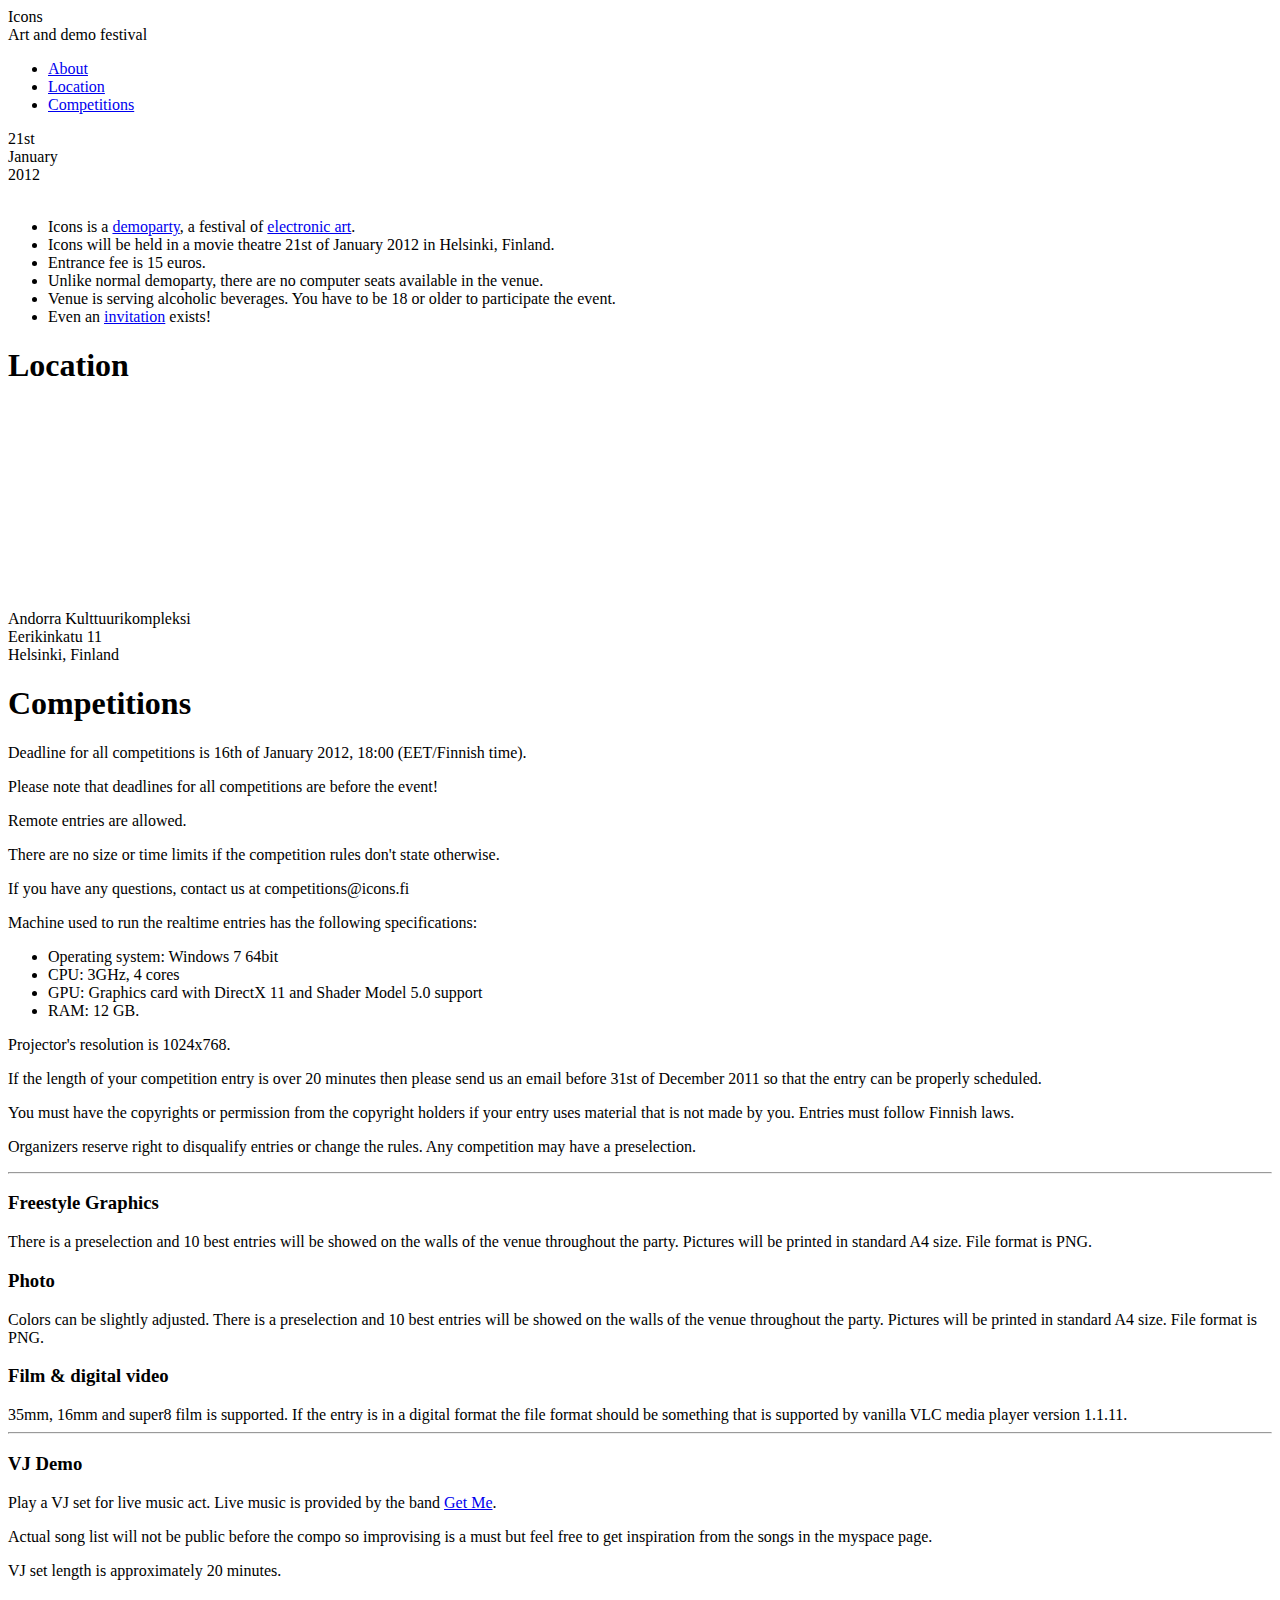
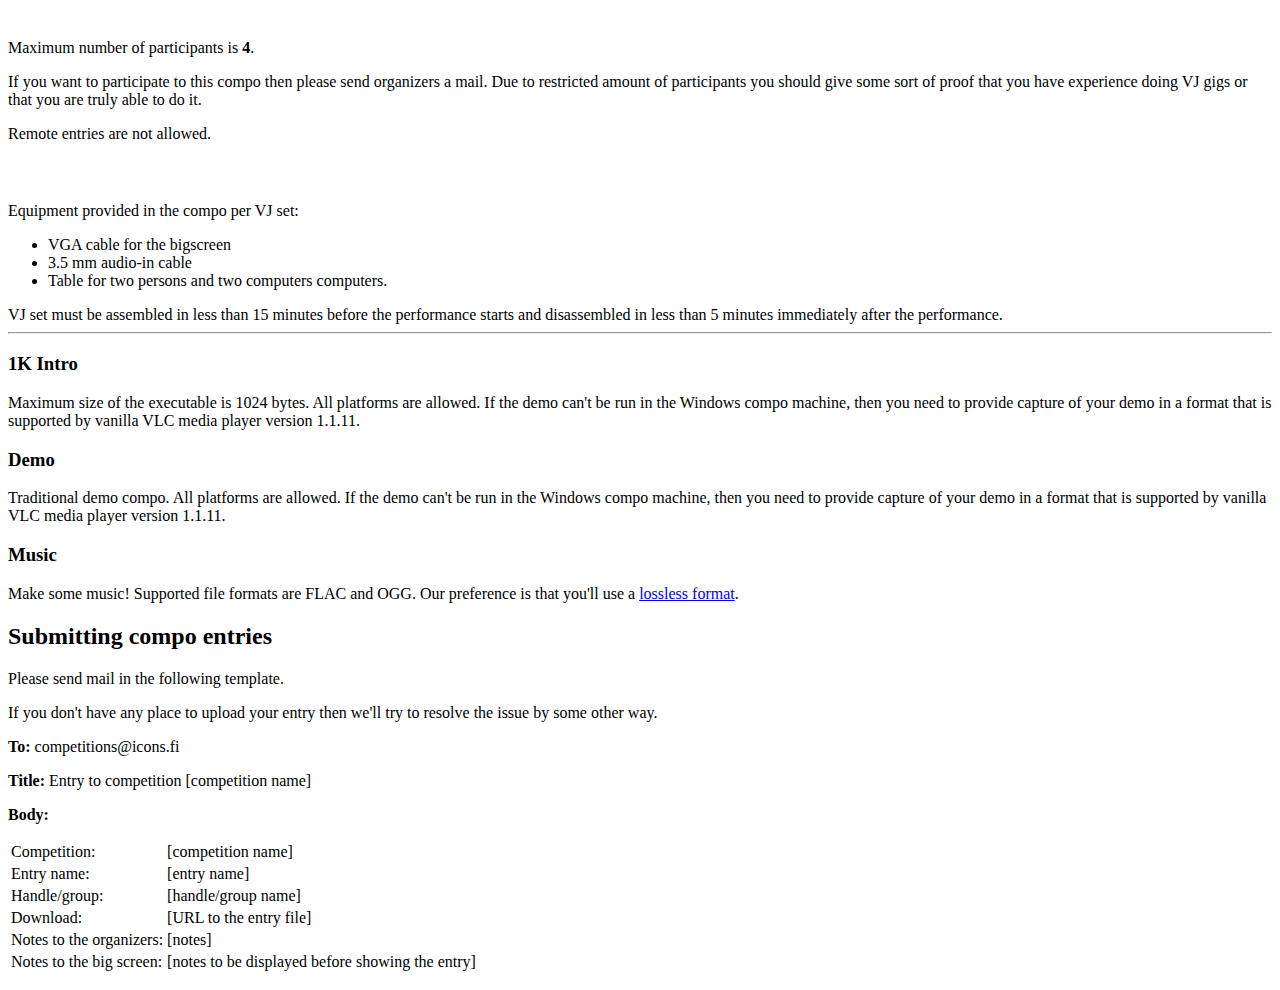
==== static/index.html @ acc96989 "Added icons 2012 invitation" ====
<!DOCTYPE html>
<html>
    <head>
        <meta http-equiv="Content-Type" content="text/html; charset=utf-8" />
        <link rel="stylesheet/less" href="bundles/icons/css/global.less" type="text/css" media="all" />
        <link href="http://fonts.googleapis.com/css?family=Josefin+Sans:300,700" rel="stylesheet" type="text/css" media="all">
        <title>Icons - Art and demo festival - Helsinki 21.1.2012</title>
        <link rel="shortcut icon" href="/favicon.ico" />
        <script src="bundles/icons/js/less-1.1.3.min.js" type="text/javascript"></script>
        <!--[if lt IE 9]>
            <script src="bundles/icons/js/html5.js" type="text/javascript"></script>
        <![endif]-->
    </head>
    <body>
        <section id="wrapper">
            <header id="logo">
                Icons<br/>
                <span class="sub">Art and demo festival</span>
            </header>

                            <nav id="main">
                                            <ul>
                            <li><a href="#about">About</a></li>
                            <li><a href="#location">Location</a></li>
							<!--li><a href="#location">Schedule</a></li-->
                            <li><a href="#competitions">Competitions</a></li>
                        </ul>
                                    </nav>
            
            <aside id="promo">
                <article id="circle">
                    <time>
                        <span class="day">21st</span><br/>
                        <span class="month">January</span><br/>
                        <span class="year">2012</span>
                    </time>
                </article>
            </aside>

            <section id="content">
                    <article>
        <a name="about"><br/></a>

        <article class="triple">
			<ul>
				<li>Icons is a <a href="http://en.wikipedia.org/wiki/Demoparty">demoparty</a>, a festival of <a href="http://en.wikipedia.org/wiki/Electronic_art">electronic art</a>.</li>
				<li>Icons will be held in a movie theatre 21st of January 2012 in Helsinki, Finland.</li>
				<li>Entrance fee is 15 euros.</li>
				<li>Unlike normal demoparty, there are no computer seats available in the venue.</li>
				<li>Venue is serving alcoholic beverages. You have to be 18 or older to participate the event.</li>
				<li>Even an <a href="bundles/productions/35mm-yup/index.html">invitation</a> exists!</li>
			</ul>			
        </article>
    </article>

    <article>
        <h1><a name="location">Location</a></h1>

        <article class="double">
            <iframe width="99%" height="200" frameborder="0" scrolling="no" marginheight="0" marginwidth="0" src="http://maps.google.com/maps?f=q&amp;source=s_q&amp;hl=en&amp;geocode=&amp;q=Eerikinkatu+11,+Helsinki,+Suomi&amp;aq=0&amp;sll=37.0625,-95.677068&amp;sspn=58.816238,135.263672&amp;vpsrc=0&amp;ie=UTF8&amp;hq=&amp;hnear=Eerikinkatu+11,+00100+Helsinki,+Finland&amp;z=14&amp;ll=60.167011,24.934566&amp;output=embed" class="google map"></iframe>
        </article>

        <article>
            Andorra Kulttuurikompleksi<br/>
            Eerikinkatu 11<br/>
			Helsinki, Finland
        </article>
    </article>

    <!--article>
        <h1><a name="schedule">Schedule</a></h1>

        <article class="full">
            To be announced.
        </article>
    </article-->

    <article>
        <h1><a name="competitions">Competitions</a></h1>

        <article>
            <p>
                Deadline for all competitions is
                16th of January 2012, 18:00 (EET/Finnish time).
            </p>
            
            <p>
                <span class="highlight">Please note that deadlines for all competitions are before the event!</span>            
            </p>            
             
            <p>
                <span class="highlight">
                    Remote entries are allowed.
                </span>
            </p>
            
            <p>
                <span class="highlight">
                    There are no size or time limits if the competition rules don't state otherwise.
                </span>
            </p>
            
            <p>
                If you have any questions, contact us at
                &#099;&#111;&#109;&#112;&#101;&#116;&#105;&#116;&#105;&#111;&#110;&#115;<span>&#x40;</span>&#x69;&#x63;&#111;&#x6e;&#115;&#x2e;&#102;&#105;
            </p>
        </article>
        
        <article>            
            Machine used to run the realtime entries has the following specifications:
            <br/>
            <ul>
                <li>Operating system: Windows 7 64bit</li>
                <li>CPU: 3GHz, 4 cores</li>
                <li>GPU: Graphics card with DirectX 11 and Shader Model 5.0 support</li>
                <li>RAM: 12 GB.</li>
            </ul>
            
            Projector's resolution is 1024x768.
        </article>
        
        <article>
            <p>
                If the length of your competition entry is over 20 minutes then please send us an email before 31st of December 2011 so that the entry can be properly scheduled.
            </p>
            <p>
                You must have the copyrights or permission from the copyright holders if your entry uses material that is not made by you.            
                Entries must follow Finnish laws.
            </p>
            <p>
                Organizers reserve right to disqualify entries or change the rules.
                Any competition may have a preselection.
            </p>
        </article>
                
        <hr/>    
        
        <article>
            <h3>Freestyle Graphics</h3>
            There is a preselection and 10 best entries will be showed on the walls of the venue throughout the party.
            Pictures will be printed in standard A4 size.
            File format is PNG.
        </article>
        
        <article>
            <h3>Photo</h3>
            Colors can be slightly adjusted.
            There is a preselection and 10 best entries will be showed on the walls of the venue throughout the party.
            Pictures will be printed in standard A4 size.
            File format is PNG.
        </article>
        
        <article>
            <h3>Film & digital video</h3>
            35mm, 16mm and super8 film is supported.
            If the entry is in a digital format the file format should be something that is supported by vanilla VLC media player version 1.1.11.
        </article>
        
        <hr/>
        
        <article>
            <h3>VJ Demo</h3>
            
            <p>
                Play a VJ set for live music act.
                Live music is provided by the band <a href="http://www.myspace.com/getmemusic" target="_blank">Get Me</a>.
            </p>
            
            <p>
                Actual song list will not be public before the compo so improvising is a must but feel free to get inspiration from the songs in the myspace page.
            </p>
            
            <p>
                VJ set length is approximately 20 minutes.
            </p>
        </article>
        
        <article>
            <h3>&nbsp;</h3>
            <p>
                Maximum number of participants is <b>4</b>.
            </p>
                    
            <p>
            If you want to participate to this compo then please send organizers a mail.
            Due to restricted amount of participants you should give some sort of proof that you have experience doing VJ gigs or that you are truly able to do it.
            </p>
            
            <p>
                Remote entries are not allowed.
            </p>
        </article>
            
        <article>   
            <h3>&nbsp;</h3>
            Equipment provided in the compo per VJ set:
            <ul>
                <li>VGA cable for the bigscreen</li>
                <li>3.5 mm audio-in cable</li>
                <li>Table for two persons and two computers computers.</li>
            </ul>
            
            VJ set must be assembled in less than 15 minutes before the performance starts and disassembled in less than 5 minutes immediately after the performance.
        </article>
        
        <hr/>
        
        <article>
            <h3>1K Intro</h3>
            Maximum size of the executable is 1024 bytes. All platforms are allowed.
            If the demo can't be run in the Windows compo machine, then you need to provide capture of your demo in a format that is supported by vanilla VLC media player version 1.1.11.
        </article>
                
        <article>
            <h3>Demo</h3>
            Traditional demo compo. All platforms are allowed.
            If the demo can't be run in the Windows compo machine, then you need to provide capture of your demo in a format that is supported by vanilla VLC media player version 1.1.11.
        </article>        
        
        <article>
            <h3>Music</h3>
            Make some music! Supported file formats are FLAC and OGG. Our preference is that you'll use a <a href="http://en.wikipedia.org/wiki/Audio_compression_%28data%29#Lossless_audio_compression">lossless format</a>.
        </article>
        
        <h2>Submitting compo entries</h2>
        
        <article> 
                <p>
                    Please send mail in the following template.
                </p>
                
                <p>
                    If you don't have any place to upload your entry then we'll try to resolve the issue by some other way.
                </p>
        </article>
        
        <article class="double">
            <section>
                <p>
                    <b>To:</b>
                    &#099;&#111;&#109;&#112;&#101;&#116;&#105;&#116;&#105;&#111;&#110;&#115;<span>&#x40;</span>&#x69;&#x63;&#111;&#x6e;&#115;&#x2e;&#102;&#105;
                </p>

                <p>
                    <b>Title:</b>
                    Entry to competition [competition name]
                </p>

                <p>
                    <b>Body:</b>

                    <table>
                        <tr>
                            <td>Competition:</td>
                            <td>[competition name]</td>
                        </tr>
                        <tr>
                            <td>Entry name:</td>
                            <td>[entry name]</td>
                        </tr>
                        <tr>
                            <td>Handle/group:</td>
                            <td>[handle/group name]</td>
                        </tr>
                        <tr>
                            <td>Download:</td>
                            <td>[URL to the entry file]</td>
                        </tr>
                        <tr>
                            <td>Notes to the organizers:</td>
                            <td>[notes]</td>
                        </tr>
                        <tr>
                            <td>Notes to the big screen:</td>
                            <td>[notes to be displayed before showing the entry]</td>
                        </tr>
                    </table>
                </p>
            </section>
        </article>

            </section>
<footer></footer>
			</section>

    </body>
</html>
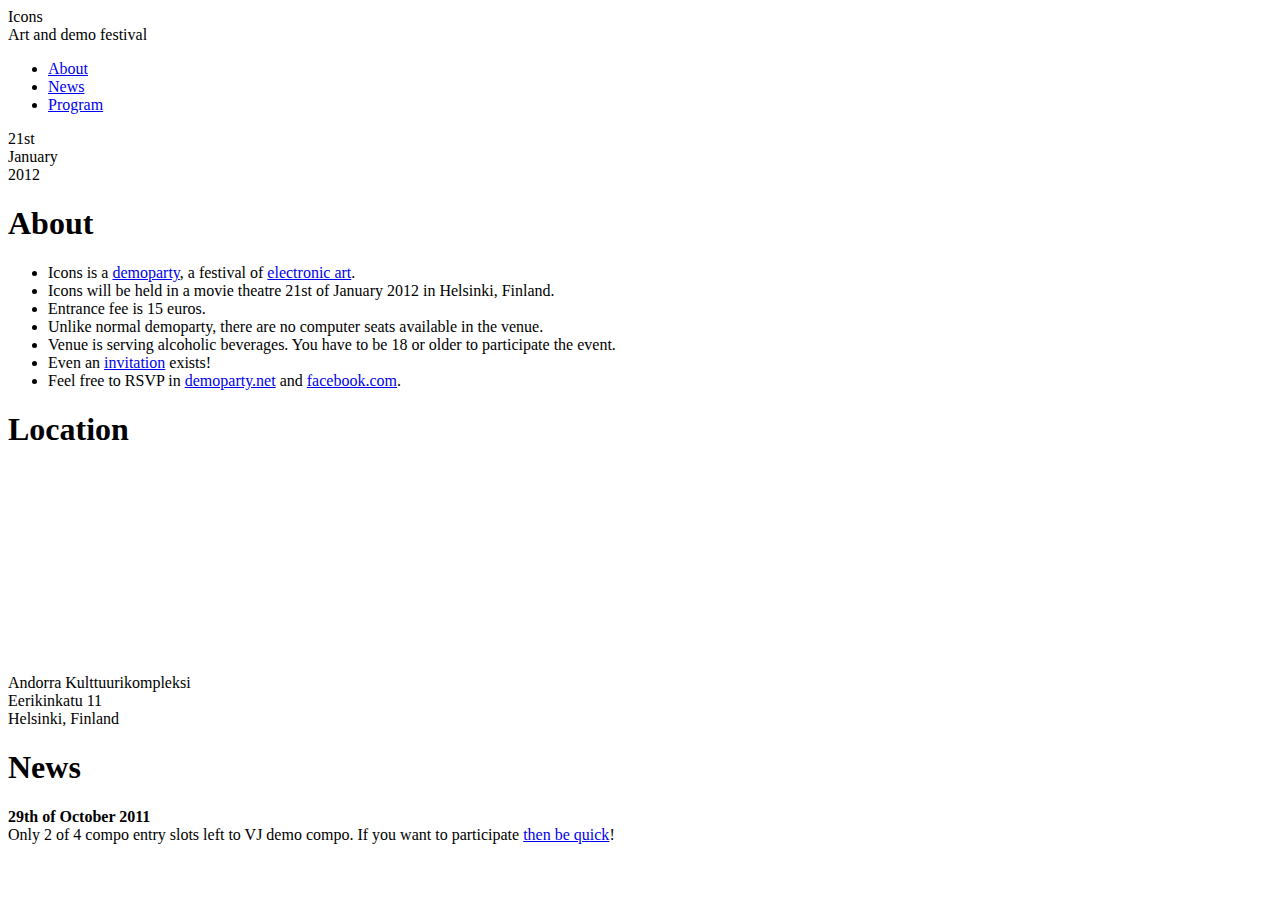
==== commit c399f5c8: "Splitted site to two pages. Added news section" ====
--- a/static/index.html
+++ b/static/index.html
@@ -20,10 +20,9 @@
 
                             <nav id="main">
                                             <ul>
-                            <li><a href="#about">About</a></li>
-                            <li><a href="#location">Location</a></li>
-							<!--li><a href="#location">Schedule</a></li-->
-                            <li><a href="#competitions">Competitions</a></li>
+                            <li><a href="index.html#about">About</a></li>
+                            <li><a href="index.html#news">News</a></li>
+                            <li><a href="program.html#competitions">Program</a></li>
                         </ul>
                                     </nav>
             
@@ -38,8 +37,8 @@
             </aside>
 
             <section id="content">
-                    <article>
-        <a name="about"><br/></a>
+    <article>
+        <h1><a name="about">About</a></h1>
 
         <article class="triple">
 			<ul>
@@ -49,6 +48,7 @@
 				<li>Unlike normal demoparty, there are no computer seats available in the venue.</li>
 				<li>Venue is serving alcoholic beverages. You have to be 18 or older to participate the event.</li>
 				<li>Even an <a href="bundles/productions/35mm-yup/index.html">invitation</a> exists!</li>
+				<li>Feel free to RSVP in <a href="http://www.demoparty.net/icons-2012/">demoparty.net</a> and <a href="https://www.facebook.com/event.php?eid=177267142356777">facebook.com</a>.
 			</ul>			
         </article>
     </article>
@@ -67,219 +67,16 @@
         </article>
     </article>
 
-    <!--article>
-        <h1><a name="schedule">Schedule</a></h1>
-
-        <article class="full">
-            To be announced.
-        </article>
-    </article-->
-
     <article>
-        <h1><a name="competitions">Competitions</a></h1>
-
-        <article>
-            <p>
-                Deadline for all competitions is
-                16th of January 2012, 18:00 (EET/Finnish time).
-            </p>
-            
-            <p>
-                <span class="highlight">Please note that deadlines for all competitions are before the event!</span>            
-            </p>            
-             
-            <p>
-                <span class="highlight">
-                    Remote entries are allowed.
-                </span>
-            </p>
-            
-            <p>
-                <span class="highlight">
-                    There are no size or time limits if the competition rules don't state otherwise.
-                </span>
-            </p>
-            
-            <p>
-                If you have any questions, contact us at
-                &#099;&#111;&#109;&#112;&#101;&#116;&#105;&#116;&#105;&#111;&#110;&#115;<span>&#x40;</span>&#x69;&#x63;&#111;&#x6e;&#115;&#x2e;&#102;&#105;
-            </p>
-        </article>
-        
-        <article>            
-            Machine used to run the realtime entries has the following specifications:
-            <br/>
-            <ul>
-                <li>Operating system: Windows 7 64bit</li>
-                <li>CPU: 3GHz, 4 cores</li>
-                <li>GPU: Graphics card with DirectX 11 and Shader Model 5.0 support</li>
-                <li>RAM: 12 GB.</li>
-            </ul>
-            
-            Projector's resolution is 1024x768.
-        </article>
-        
-        <article>
-            <p>
-                If the length of your competition entry is over 20 minutes then please send us an email before 31st of December 2011 so that the entry can be properly scheduled.
-            </p>
-            <p>
-                You must have the copyrights or permission from the copyright holders if your entry uses material that is not made by you.            
-                Entries must follow Finnish laws.
-            </p>
-            <p>
-                Organizers reserve right to disqualify entries or change the rules.
-                Any competition may have a preselection.
-            </p>
-        </article>
-                
-        <hr/>    
-        
-        <article>
-            <h3>Freestyle Graphics</h3>
-            There is a preselection and 10 best entries will be showed on the walls of the venue throughout the party.
-            Pictures will be printed in standard A4 size.
-            File format is PNG.
-        </article>
-        
-        <article>
-            <h3>Photo</h3>
-            Colors can be slightly adjusted.
-            There is a preselection and 10 best entries will be showed on the walls of the venue throughout the party.
-            Pictures will be printed in standard A4 size.
-            File format is PNG.
-        </article>
-        
-        <article>
-            <h3>Film & digital video</h3>
-            35mm, 16mm and super8 film is supported.
-            If the entry is in a digital format the file format should be something that is supported by vanilla VLC media player version 1.1.11.
-        </article>
-        
-        <hr/>
-        
-        <article>
-            <h3>VJ Demo</h3>
-            
-            <p>
-                Play a VJ set for live music act.
-                Live music is provided by the band <a href="http://www.myspace.com/getmemusic" target="_blank">Get Me</a>.
-            </p>
-            
-            <p>
-                Actual song list will not be public before the compo so improvising is a must but feel free to get inspiration from the songs in the myspace page.
-            </p>
-            
-            <p>
-                VJ set length is approximately 20 minutes.
-            </p>
-        </article>
-        
-        <article>
-            <h3>&nbsp;</h3>
-            <p>
-                Maximum number of participants is <b>4</b>.
-            </p>
-                    
-            <p>
-            If you want to participate to this compo then please send organizers a mail.
-            Due to restricted amount of participants you should give some sort of proof that you have experience doing VJ gigs or that you are truly able to do it.
-            </p>
-            
-            <p>
-                Remote entries are not allowed.
-            </p>
-        </article>
-            
-        <article>   
-            <h3>&nbsp;</h3>
-            Equipment provided in the compo per VJ set:
-            <ul>
-                <li>VGA cable for the bigscreen</li>
-                <li>3.5 mm audio-in cable</li>
-                <li>Table for two persons and two computers computers.</li>
-            </ul>
-            
-            VJ set must be assembled in less than 15 minutes before the performance starts and disassembled in less than 5 minutes immediately after the performance.
-        </article>
-        
-        <hr/>
-        
-        <article>
-            <h3>1K Intro</h3>
-            Maximum size of the executable is 1024 bytes. All platforms are allowed.
-            If the demo can't be run in the Windows compo machine, then you need to provide capture of your demo in a format that is supported by vanilla VLC media player version 1.1.11.
-        </article>
-                
-        <article>
-            <h3>Demo</h3>
-            Traditional demo compo. All platforms are allowed.
-            If the demo can't be run in the Windows compo machine, then you need to provide capture of your demo in a format that is supported by vanilla VLC media player version 1.1.11.
-        </article>        
-        
-        <article>
-            <h3>Music</h3>
-            Make some music! Supported file formats are FLAC and OGG. Our preference is that you'll use a <a href="http://en.wikipedia.org/wiki/Audio_compression_%28data%29#Lossless_audio_compression">lossless format</a>.
-        </article>
-        
-        <h2>Submitting compo entries</h2>
-        
-        <article> 
-                <p>
-                    Please send mail in the following template.
-                </p>
-                
-                <p>
-                    If you don't have any place to upload your entry then we'll try to resolve the issue by some other way.
-                </p>
-        </article>
-        
-        <article class="double">
-            <section>
-                <p>
-                    <b>To:</b>
-                    &#099;&#111;&#109;&#112;&#101;&#116;&#105;&#116;&#105;&#111;&#110;&#115;<span>&#x40;</span>&#x69;&#x63;&#111;&#x6e;&#115;&#x2e;&#102;&#105;
-                </p>
-
-                <p>
-                    <b>Title:</b>
-                    Entry to competition [competition name]
-                </p>
-
-                <p>
-                    <b>Body:</b>
-
-                    <table>
-                        <tr>
-                            <td>Competition:</td>
-                            <td>[competition name]</td>
-                        </tr>
-                        <tr>
-                            <td>Entry name:</td>
-                            <td>[entry name]</td>
-                        </tr>
-                        <tr>
-                            <td>Handle/group:</td>
-                            <td>[handle/group name]</td>
-                        </tr>
-                        <tr>
-                            <td>Download:</td>
-                            <td>[URL to the entry file]</td>
-                        </tr>
-                        <tr>
-                            <td>Notes to the organizers:</td>
-                            <td>[notes]</td>
-                        </tr>
-                        <tr>
-                            <td>Notes to the big screen:</td>
-                            <td>[notes to be displayed before showing the entry]</td>
-                        </tr>
-                    </table>
-                </p>
-            </section>
-        </article>
-
-            </section>
+        <h1><a name="news">News</a></h1>
+		<article>
+		<p>
+		<span class="highlight"><b>29th of October 2011</b></span><br/>
+		Only 2 of 4 compo entry slots left to VJ demo compo. If you want to participate <a href="program.html#submit">then be quick</a>!
+		</p>
+		</article>
+    </article>
+</section>
 <footer></footer>
 			</section>
 
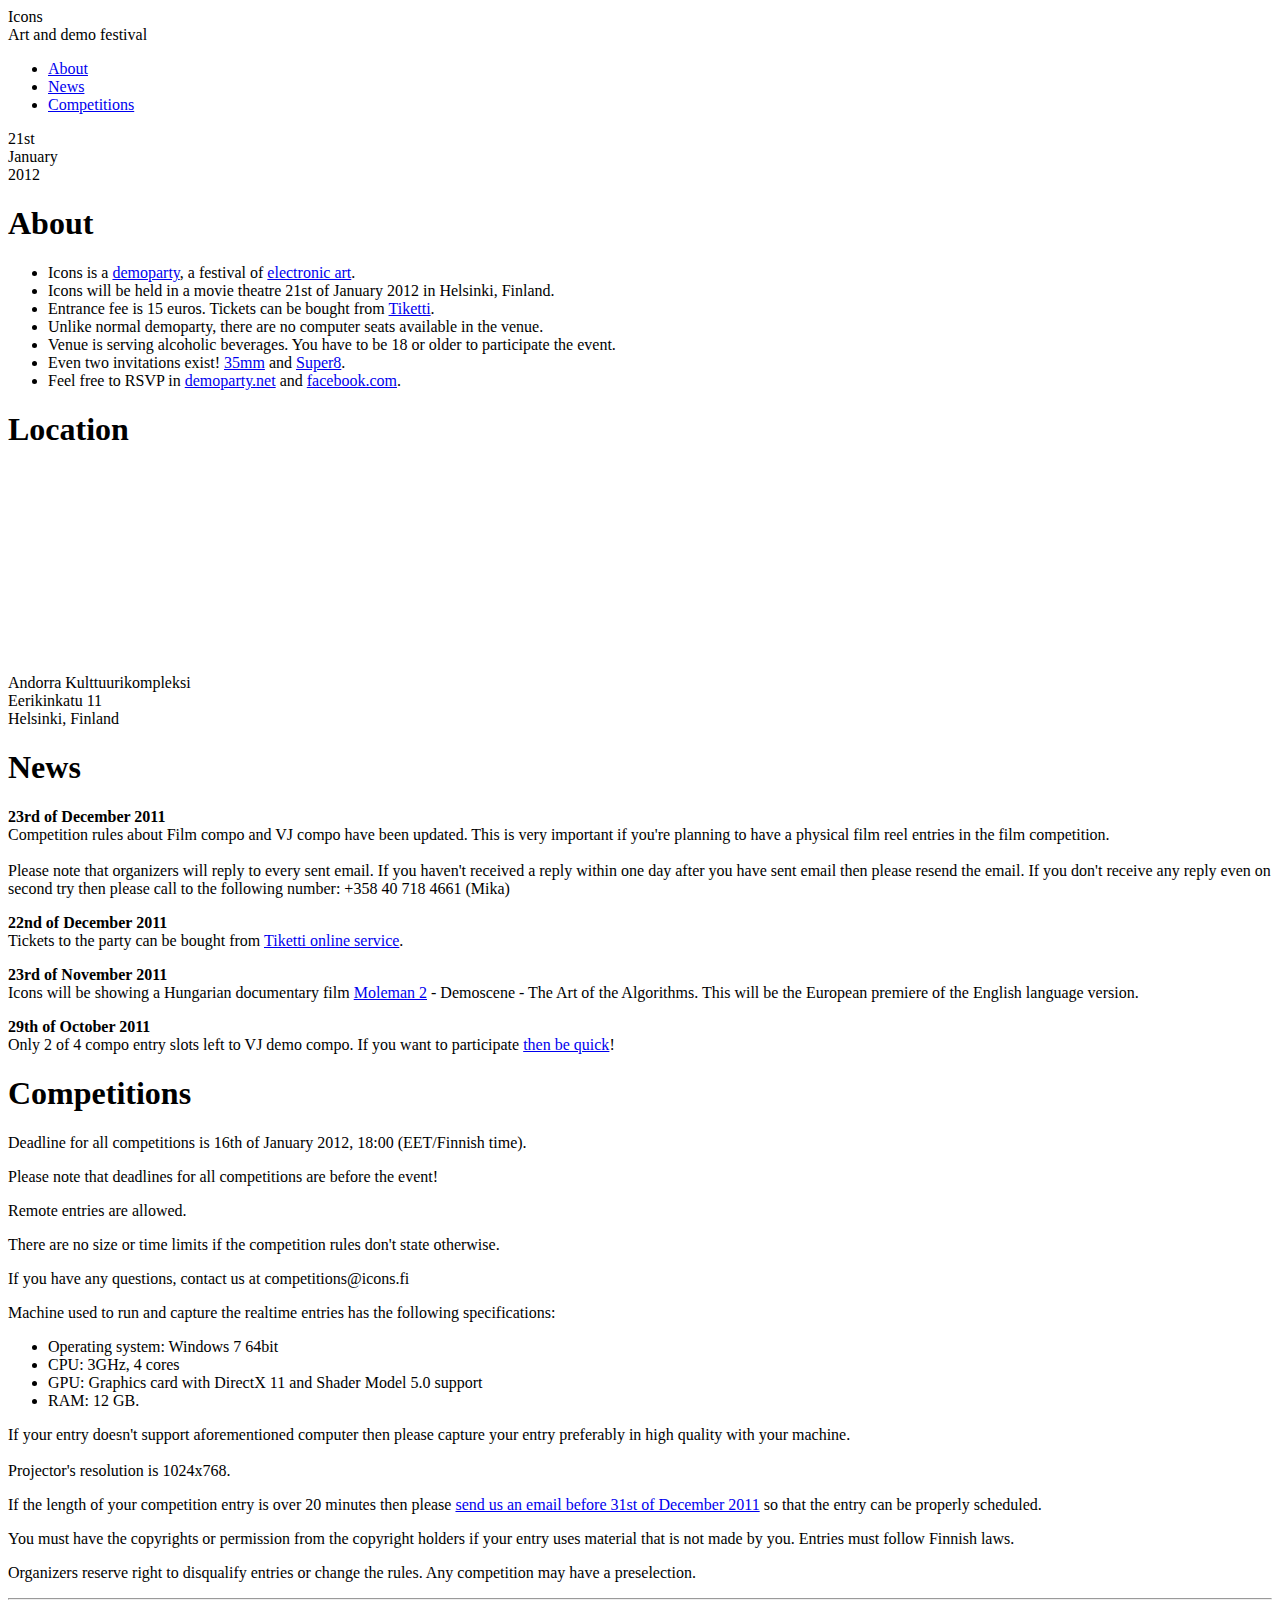
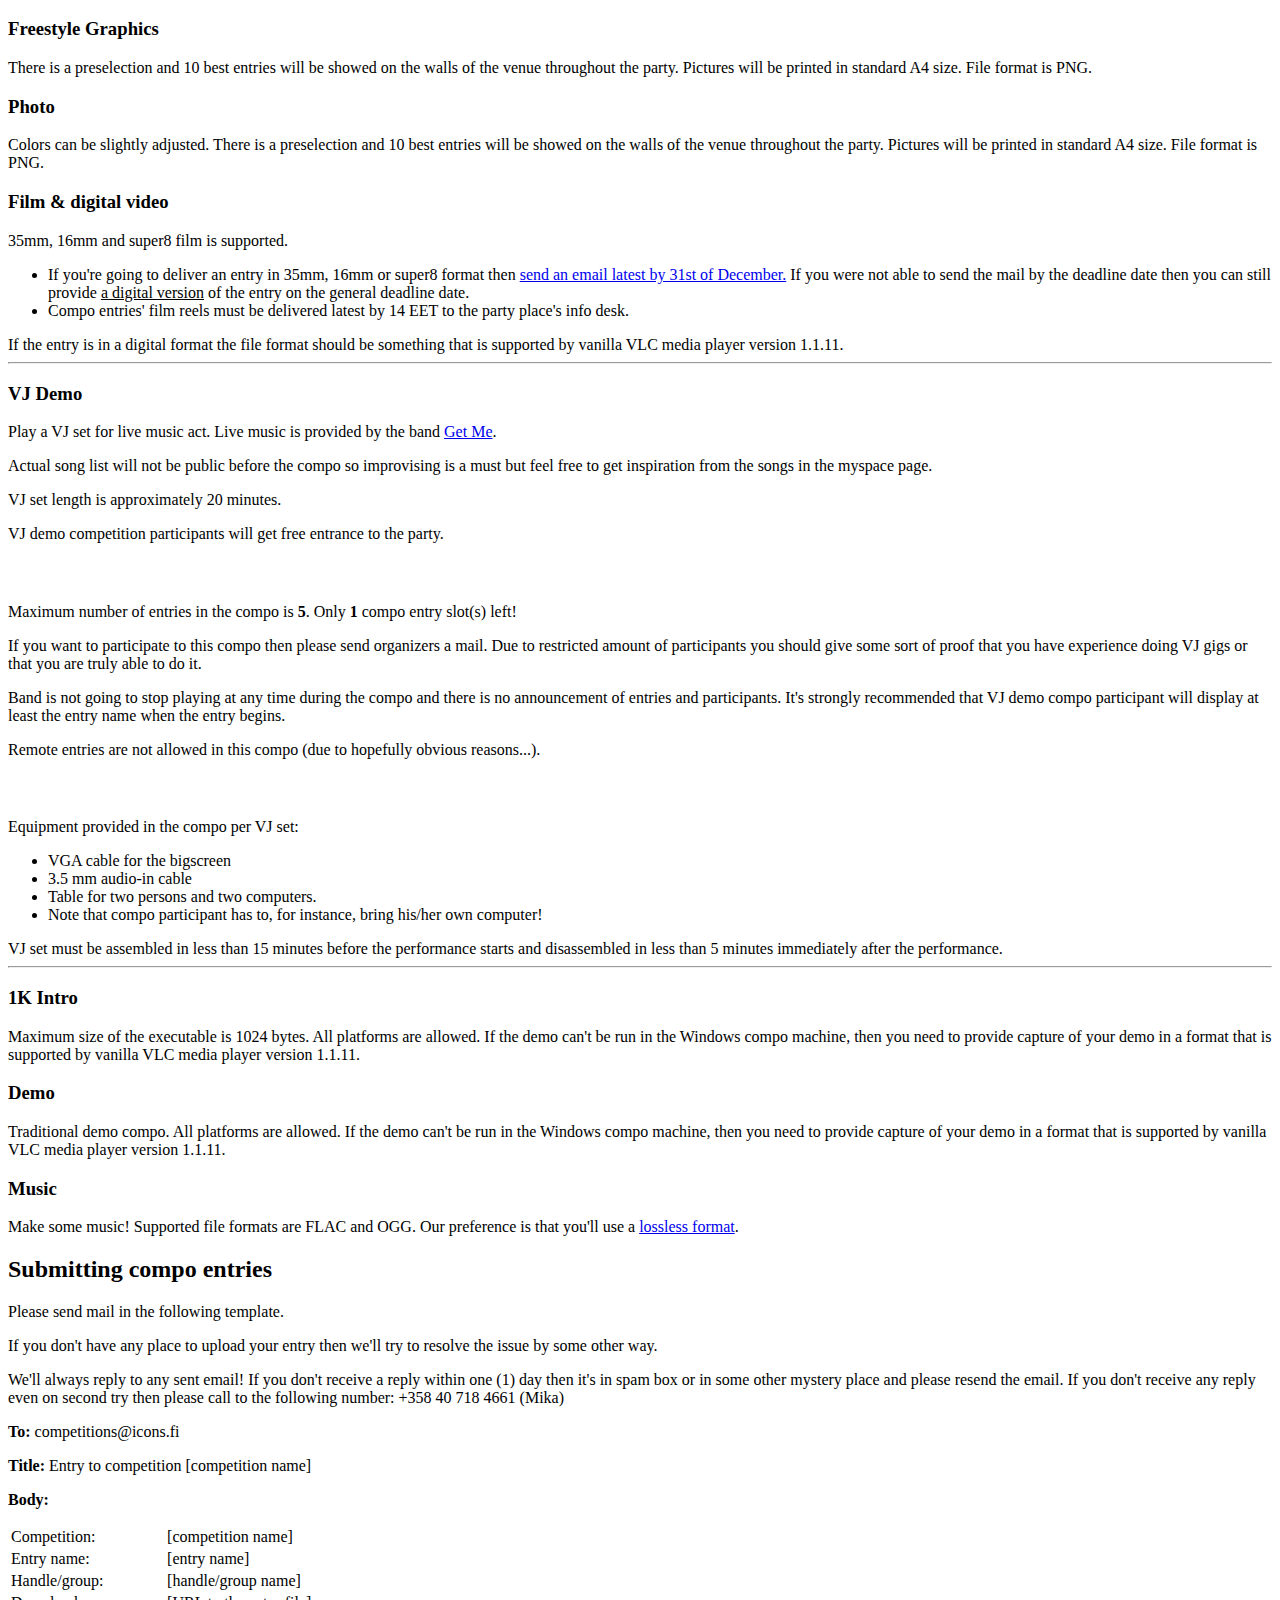
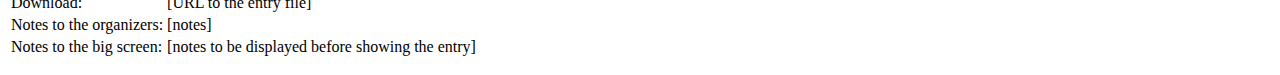
==== commit c1eb8db5: "Updated competition informations and news. Website merged back to one page design." ====
--- a/static/index.html
+++ b/static/index.html
@@ -22,7 +22,7 @@
                                             <ul>
                             <li><a href="index.html#about">About</a></li>
                             <li><a href="index.html#news">News</a></li>
-                            <li><a href="program.html#competitions">Program</a></li>
+                            <li><a href="index.html#competitions">Competitions</a></li>
                         </ul>
                                     </nav>
             
@@ -44,10 +44,10 @@
 			<ul>
 				<li>Icons is a <a href="http://en.wikipedia.org/wiki/Demoparty">demoparty</a>, a festival of <a href="http://en.wikipedia.org/wiki/Electronic_art">electronic art</a>.</li>
 				<li>Icons will be held in a movie theatre 21st of January 2012 in Helsinki, Finland.</li>
-				<li>Entrance fee is 15 euros.</li>
+				<li>Entrance fee is 15 euros. Tickets can be bought from <a href="http://www.tiketti.fi/Icons-2012-Kulttuurikompleksi-Andorra-Helsinki-tickets/14183?lang=en">Tiketti</a>.</li>
 				<li>Unlike normal demoparty, there are no computer seats available in the venue.</li>
 				<li>Venue is serving alcoholic beverages. You have to be 18 or older to participate the event.</li>
-				<li>Even an <a href="bundles/productions/35mm-yup/index.html">invitation</a> exists!</li>
+				<li>Even two invitations exist! <a href="bundles/productions/35mm-yup/index.html">35mm</a> and <a href="http://www.youtube.com/watch?v=T8TNBsdsv5Q&context=C372287aADOEgsToPDskJfAGcqVdqJoxKqcuhqeo1c">Super8</a>.</li>
 				<li>Feel free to RSVP in <a href="http://www.demoparty.net/icons-2012/">demoparty.net</a> and <a href="https://www.facebook.com/event.php?eid=177267142356777">facebook.com</a>.
 			</ul>			
         </article>
@@ -67,15 +67,255 @@
         </article>
     </article>
 
+	
     <article>
         <h1><a name="news">News</a></h1>
 		<article>
 		<p>
+		<span class="highlight"><b>23rd of December 2011</b></span><br/>
+		Competition rules about Film compo and VJ compo have been updated. This is very important if you're planning to have a physical film reel entries in the film competition.<br/>
+		<br/>
+		Please note that organizers will reply to every sent email. If you haven't received a reply within one day after you have sent email then please resend the email. If you don't receive any reply even on second try then please call to the following number: +358 40 718 4661 (Mika)<br/>
+		</p>
+		<p>
+		<span class="highlight"><b>22nd of December 2011</b></span><br/>
+		Tickets to the party can be bought from <a href="http://www.tiketti.fi/Icons-2012-Kulttuurikompleksi-Andorra-Helsinki-tickets/14183?lang=en">Tiketti online service</a>.
+		</p>
+		<p>
+		<span class="highlight"><b>23rd of November 2011</b></span><br/>
+		Icons will be showing a Hungarian documentary film <a href="http://molemanfilm.com/about-moleman/about-moleman-2/">Moleman 2</a> - Demoscene - The Art of the Algorithms. This will be the European premiere of the English language version.
+		</p>
+		<p>
 		<span class="highlight"><b>29th of October 2011</b></span><br/>
-		Only 2 of 4 compo entry slots left to VJ demo compo. If you want to participate <a href="program.html#submit">then be quick</a>!
+		Only 2 of 4 compo entry slots left to VJ demo compo. If you want to participate <a href="index.html#submit">then be quick</a>!
 		</p>
 		</article>
     </article>
+	
+<article>
+        <h1><a name="competitions">Competitions</a></h1>
+
+        <article>
+            <p>
+                Deadline for all competitions is
+                16th of January 2012, 18:00 (EET/Finnish time).
+            </p>
+            
+            <p>
+                <span class="highlight">Please note that deadlines for all competitions are before the event!</span>            
+            </p>            
+             
+            <p>
+                <span class="highlight">
+                    Remote entries are allowed.
+                </span>
+            </p>
+            
+            <p>
+                <span class="highlight">
+                    There are no size or time limits if the competition rules don't state otherwise.
+                </span>
+            </p>
+            
+            <p>
+                If you have any questions, contact us at
+                &#099;&#111;&#109;&#112;&#101;&#116;&#105;&#116;&#105;&#111;&#110;&#115;<span>&#x40;</span>&#x69;&#x63;&#111;&#x6e;&#115;&#x2e;&#102;&#105;
+            </p>
+        </article>
+        
+        <article>            
+            Machine used to run and capture the realtime entries has the following specifications:
+            <br/>
+            <ul>
+                <li>Operating system: Windows 7 64bit</li>
+                <li>CPU: 3GHz, 4 cores</li>
+                <li>GPU: Graphics card with DirectX 11 and Shader Model 5.0 support</li>
+                <li>RAM: 12 GB.</li>
+            </ul>
+
+			If your entry doesn't support aforementioned computer then please capture your entry preferably in high quality with your machine.<br/>
+            <br/>
+            Projector's resolution is 1024x768.
+        </article>
+        
+        <article>
+            <p>
+                If the length of your competition entry is over 20 minutes then please <a href="index.html#submit">send us an email before 31st of December 2011</a> so that the entry can be properly scheduled.
+            </p>
+            <p>
+                You must have the copyrights or permission from the copyright holders if your entry uses material that is not made by you.            
+                Entries must follow Finnish laws.
+            </p>
+            <p>
+                Organizers reserve right to disqualify entries or change the rules.
+                Any competition may have a preselection.
+            </p>
+        </article>
+                
+        <hr/>    
+        
+        <article>
+            <h3>Freestyle Graphics</h3>
+            There is a preselection and 10 best entries will be showed on the walls of the venue throughout the party.
+            Pictures will be printed in standard A4 size.
+            File format is PNG.
+        </article>
+        
+        <article>
+            <h3>Photo</h3>
+            Colors can be slightly adjusted.
+            There is a preselection and 10 best entries will be showed on the walls of the venue throughout the party.
+            Pictures will be printed in standard A4 size.
+            File format is PNG.
+        </article>
+        
+        <article>
+            <h3>Film & digital video</h3>
+            35mm, 16mm and super8 film is supported.
+            <br/>
+            <ul>
+                <li><span class="highlight">If you're going to deliver an entry in 35mm, 16mm or super8 format then <a href="index.html#submit">send an email latest by 31st of December.</a></span> If you were not able to send the mail by the deadline date then you can still provide <u>a digital version</u> of the entry on the general deadline date.</li>
+                <li>Compo entries' film reels must be delivered latest by 14 EET to the party place's info desk.</li>
+            </ul>
+			
+            If the entry is in a digital format the file format should be something that is supported by vanilla VLC media player version 1.1.11.
+        </article>
+        
+        <hr/>
+        
+        <article>
+            <h3>VJ Demo</h3>
+            
+            <p>
+                Play a VJ set for live music act.
+                Live music is provided by the band <a href="http://www.myspace.com/getmemusic" target="_blank">Get Me</a>.
+            </p>
+            
+            <p>
+                Actual song list will not be public before the compo so improvising is a must but feel free to get inspiration from the songs in the myspace page.
+            </p>
+            
+            <p>
+                VJ set length is approximately 20 minutes.
+            </p>
+
+            <p>
+                VJ demo competition participants will get free entrance to the party.
+            </p>
+		</article>
+        
+        <article>
+            <h3>&nbsp;</h3>
+            <p>
+                Maximum number of entries in the compo is <b>5</b>. <span class="highlight">Only <b>1</b> compo entry slot(s) left!</span>
+            </p>
+                    
+            <p>
+            If you want to participate to this compo then please send organizers a mail.
+            Due to restricted amount of participants you should give some sort of proof that you have experience doing VJ gigs or that you are truly able to do it.
+            </p>
+            
+            <p>
+            Band is not going to stop playing at any time during the compo and there is no announcement of entries and participants. It's strongly recommended that VJ demo compo participant will display at least the entry name when the entry begins.
+            </p>
+
+            <p>
+            Remote entries are not allowed in this compo (due to hopefully obvious reasons...).
+            </p>
+        </article>
+            
+        <article>   
+            <h3>&nbsp;</h3>
+            Equipment provided in the compo per VJ set:
+            <ul>
+                <li>VGA cable for the bigscreen</li>
+                <li>3.5 mm audio-in cable</li>
+                <li>Table for two persons and two computers.</li>
+				<li>Note that compo participant has to, for instance, bring his/her own computer!</li>
+            </ul>
+            
+            VJ set must be assembled in less than 15 minutes before the performance starts and disassembled in less than 5 minutes immediately after the performance.
+        </article>
+        
+        <hr/>
+        
+        <article>
+            <h3>1K Intro</h3>
+            Maximum size of the executable is 1024 bytes. All platforms are allowed.
+            If the demo can't be run in the Windows compo machine, then you need to provide capture of your demo in a format that is supported by vanilla VLC media player version 1.1.11.
+        </article>
+                
+        <article>
+            <h3>Demo</h3>
+            Traditional demo compo. All platforms are allowed.
+            If the demo can't be run in the Windows compo machine, then you need to provide capture of your demo in a format that is supported by vanilla VLC media player version 1.1.11.
+        </article>        
+        
+        <article>
+            <h3>Music</h3>
+            Make some music! Supported file formats are FLAC and OGG. Our preference is that you'll use a <a href="http://en.wikipedia.org/wiki/Audio_compression_%28data%29#Lossless_audio_compression">lossless format</a>.
+        </article>
+        
+        <h2><a name="submit">Submitting compo entries</a></h2>
+        
+        <article> 
+                <p>
+                    Please send mail in the following template.
+                </p>
+                
+                <p>
+                    If you don't have any place to upload your entry then we'll try to resolve the issue by some other way.
+                </p>
+
+                <p>
+                    <span class="highlight">We'll always reply to any sent email! If you don't receive a reply within one (1) day then it's in spam box or in some other mystery place and please resend the email. If you don't receive any reply even on second try then please call to the following number: +358 40 718 4661 (Mika)</span>
+                </p>
+        </article>
+        
+        <article class="double">
+            <section>
+                <p>
+                    <b>To:</b>
+                    &#099;&#111;&#109;&#112;&#101;&#116;&#105;&#116;&#105;&#111;&#110;&#115;<span>&#x40;</span>&#x69;&#x63;&#111;&#x6e;&#115;&#x2e;&#102;&#105;
+                </p>
+
+                <p>
+                    <b>Title:</b>
+                    Entry to competition [competition name]
+                </p>
+
+                <p>
+                    <b>Body:</b>
+
+                    <table>
+                        <tr>
+                            <td>Competition:</td>
+                            <td>[competition name]</td>
+                        </tr>
+                        <tr>
+                            <td>Entry name:</td>
+                            <td>[entry name]</td>
+                        </tr>
+                        <tr>
+                            <td>Handle/group:</td>
+                            <td>[handle/group name]</td>
+                        </tr>
+                        <tr>
+                            <td>Download:</td>
+                            <td>[URL to the entry file]</td>
+                        </tr>
+                        <tr>
+                            <td>Notes to the organizers:</td>
+                            <td>[notes]</td>
+                        </tr>
+                        <tr>
+                            <td>Notes to the big screen:</td>
+                            <td>[notes to be displayed before showing the entry]</td>
+                        </tr>
+                    </table>
+                </p>
+            </section>
+        </article>
 </section>
 <footer></footer>
 			</section>
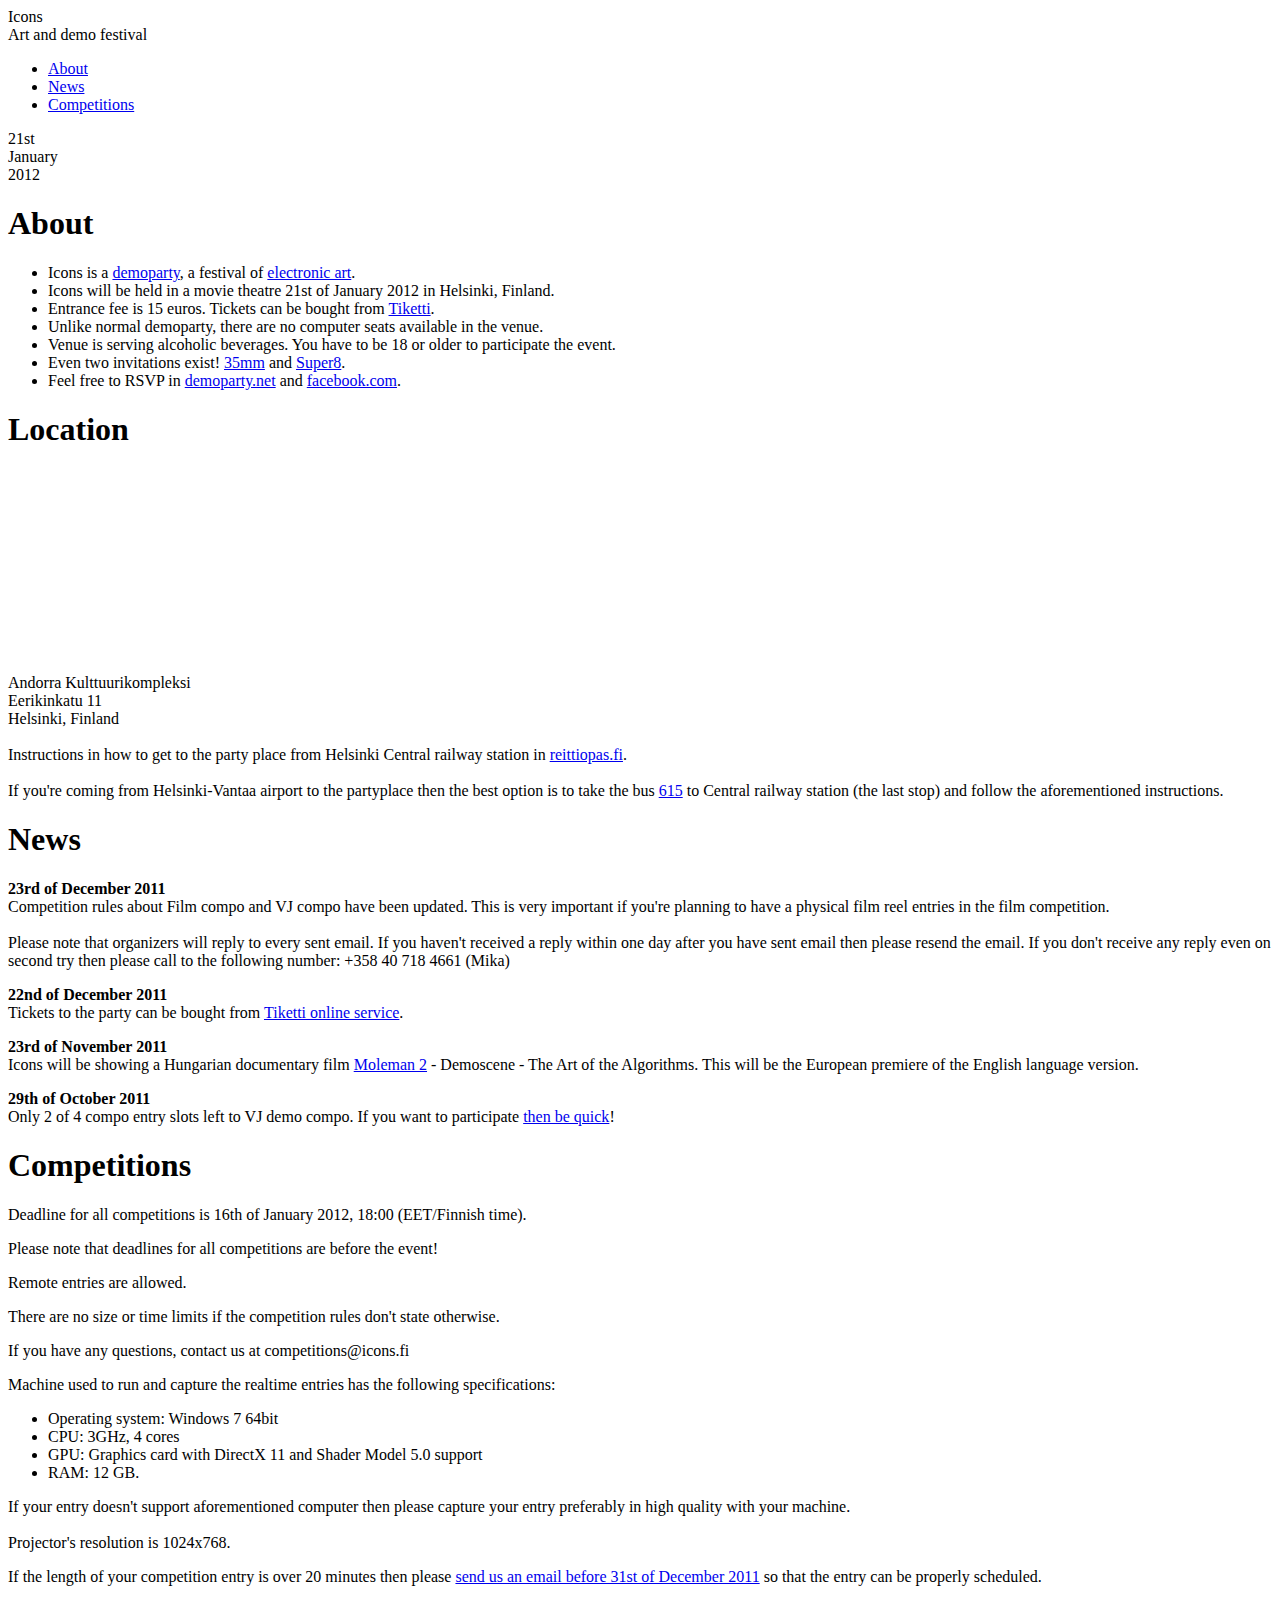
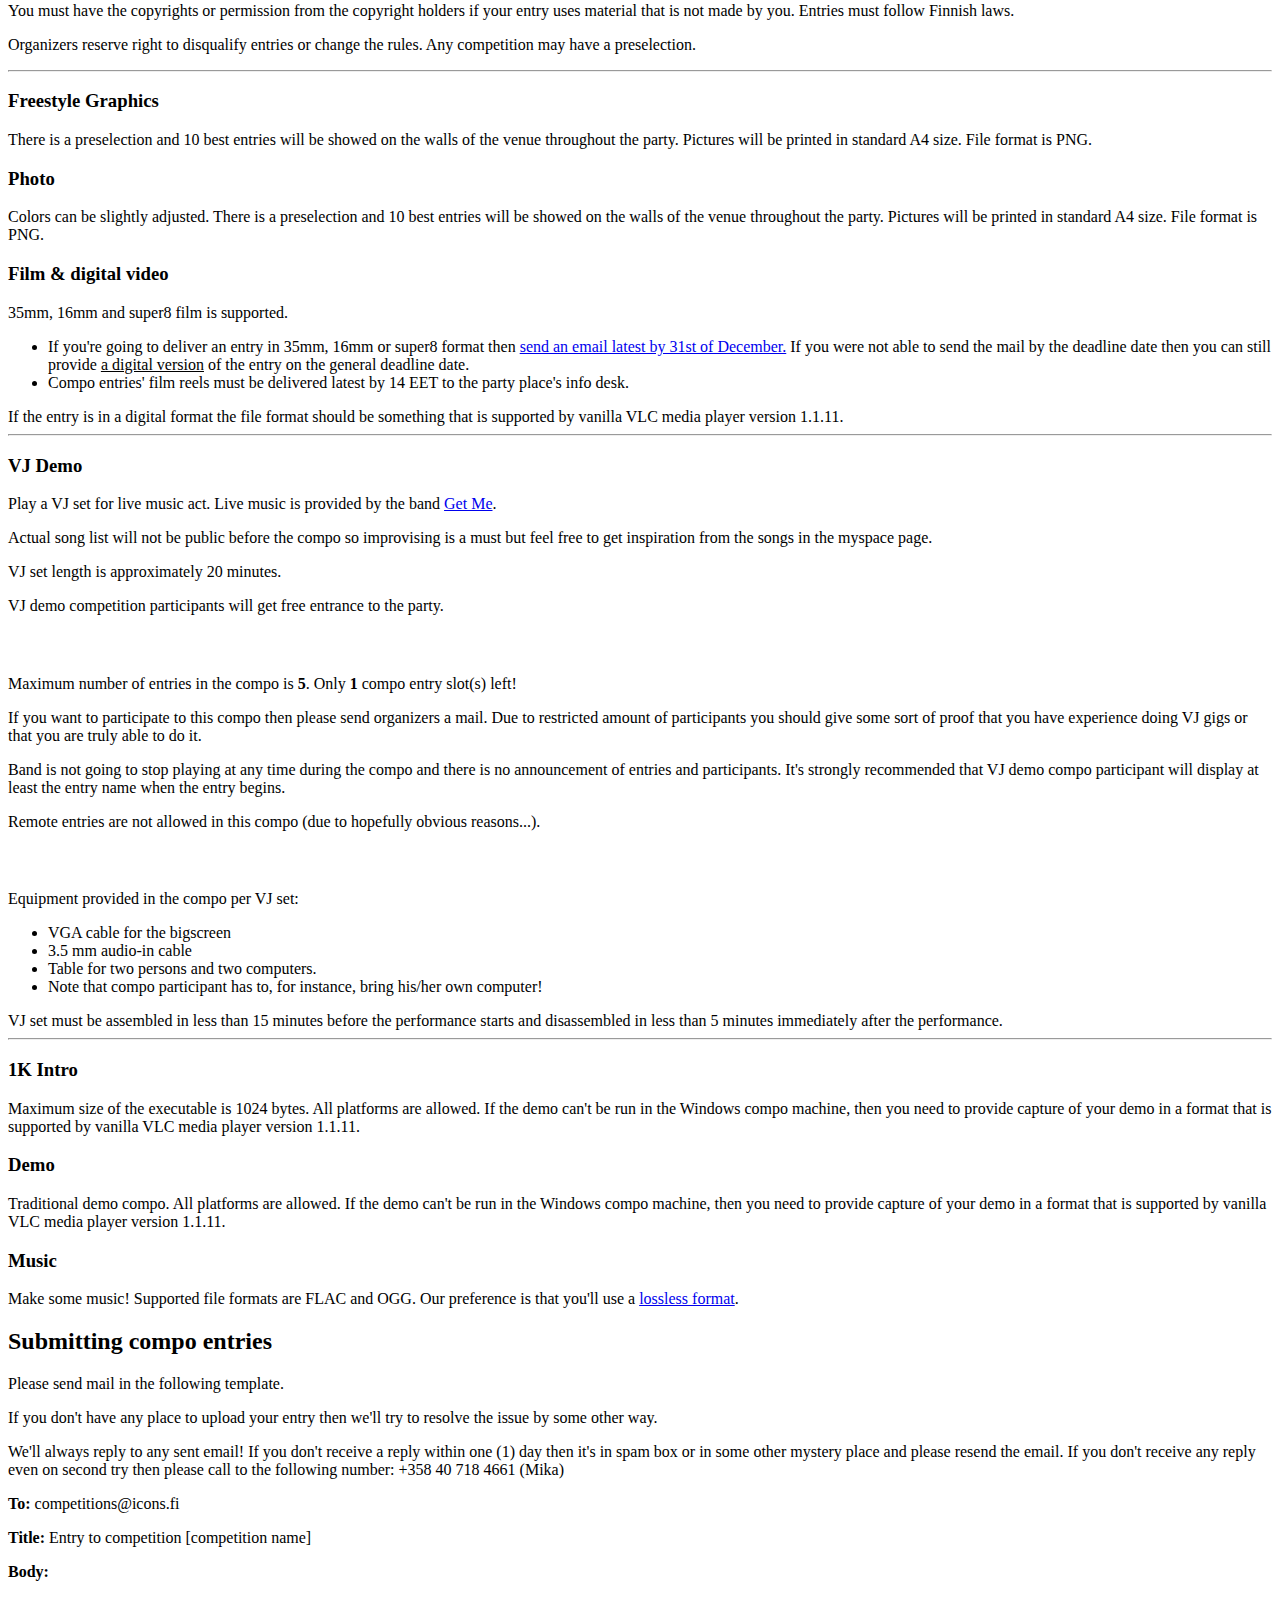
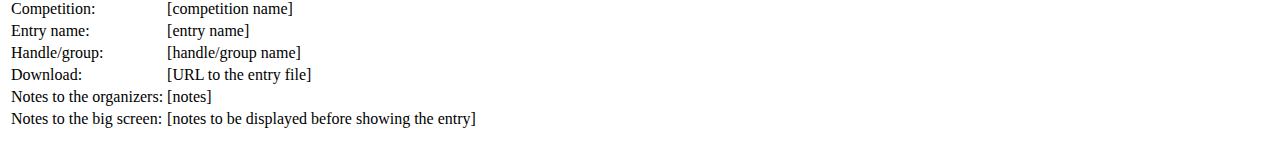
==== commit 5c1d9890: "reittiopas.fi and airport travelling instructions added" ====
--- a/static/index.html
+++ b/static/index.html
@@ -2,6 +2,7 @@
 <html>
     <head>
         <meta http-equiv="Content-Type" content="text/html; charset=utf-8" />
+		<meta http-equiv="CACHE-CONTROL" content="NO-CACHE">
         <link rel="stylesheet/less" href="bundles/icons/css/global.less" type="text/css" media="all" />
         <link href="http://fonts.googleapis.com/css?family=Josefin+Sans:300,700" rel="stylesheet" type="text/css" media="all">
         <title>Icons - Art and demo festival - Helsinki 21.1.2012</title>
@@ -63,8 +64,12 @@
         <article>
             Andorra Kulttuurikompleksi<br/>
             Eerikinkatu 11<br/>
-			Helsinki, Finland
-        </article>
+			Helsinki, Finland<br/>
+		<br/>
+		Instructions in how to get to the party place from Helsinki Central railway station in <a href="http://www.reittiopas.fi/en/?from_in=rautatieasema&from=&via_in=&via=&via_time=0&to_in=eerikinkatu+11&to=&hour=12&minute=00&timetype=arrival&day=21&month=01&year=2012&cmargin=3&wspeed=70&method=1&stz=0&mc1=0&mc2=0&mc3=0&mc4=0&mc5=0&mc6=0&mc0=0&nroutes=3#">reittiopas.fi</a>.<br/>
+		<br/>
+		If you're coming from Helsinki-Vantaa airport to the partyplace then the best option is to take the bus <a href="http://aikataulut.hsl.fi/linjat/en/s615.html">615</a> to Central railway station (the last stop) and follow the aforementioned instructions.
+		</article>
     </article>
 
 	
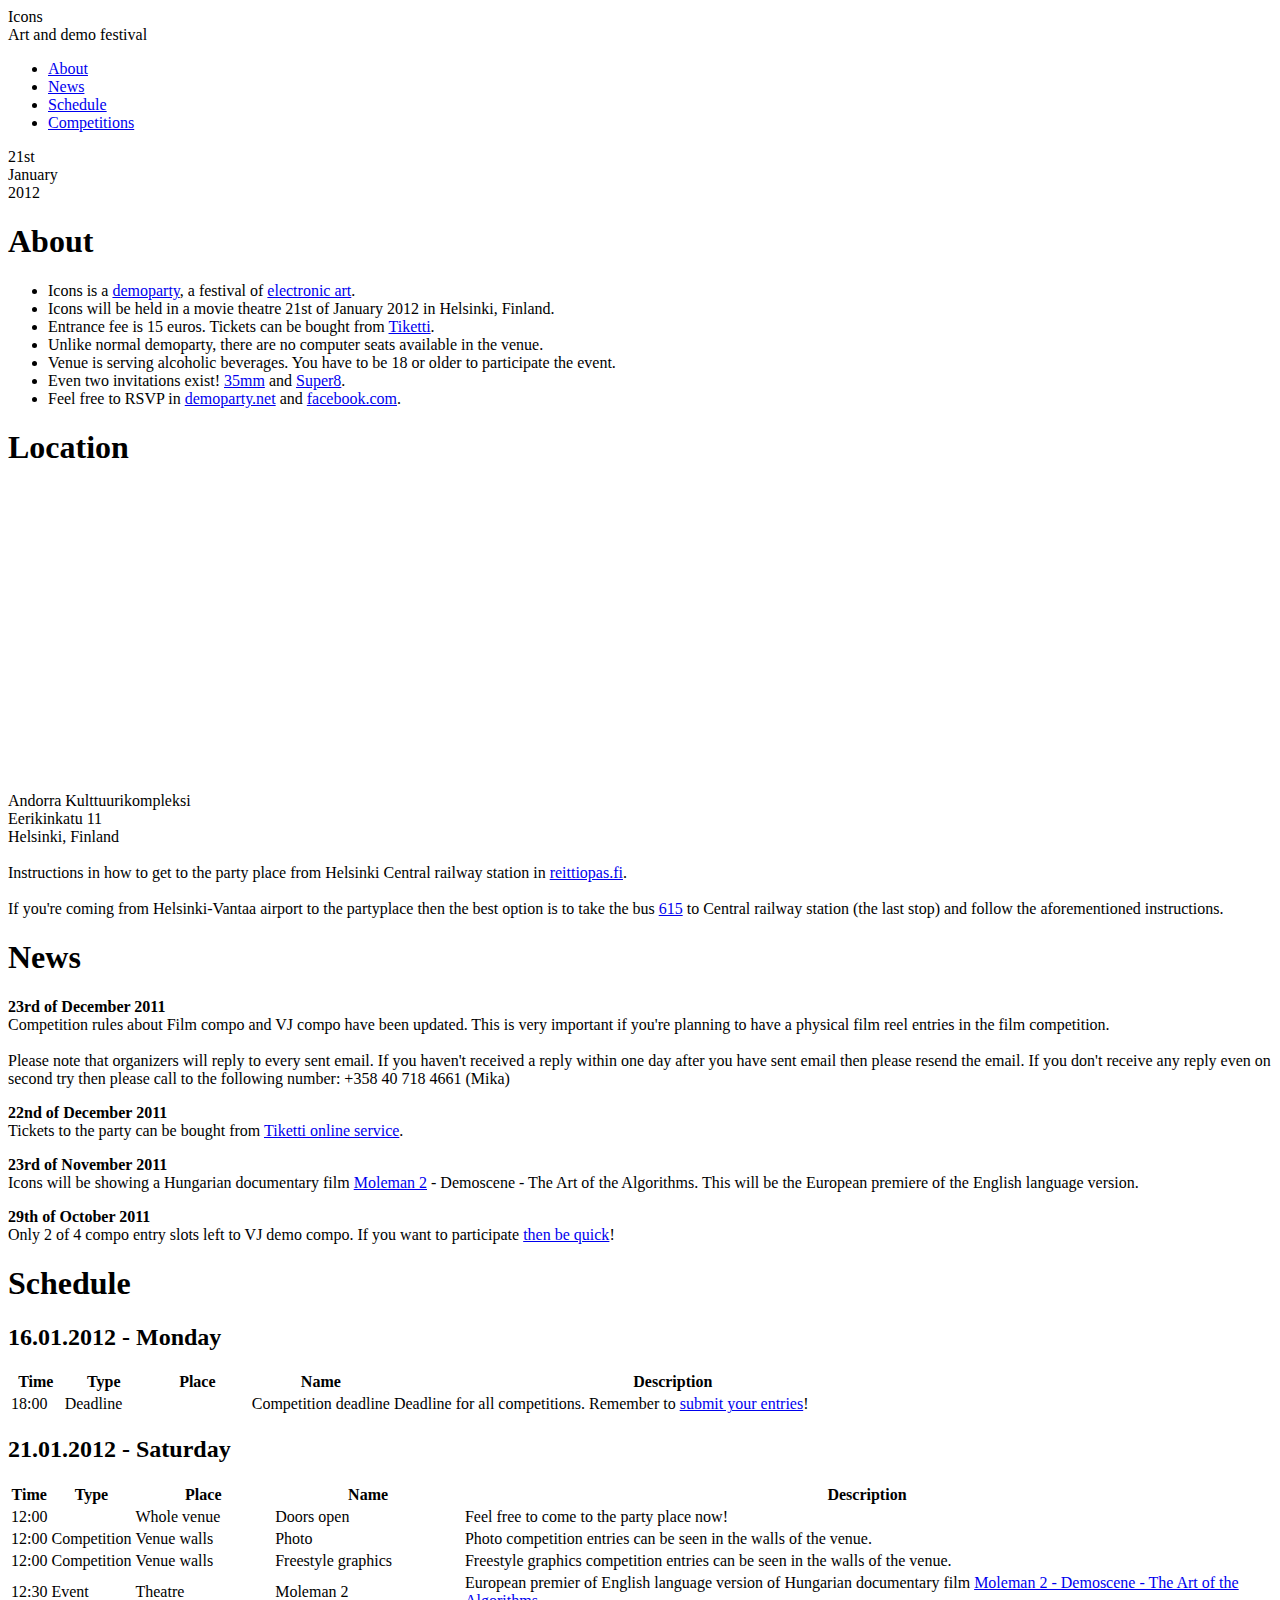
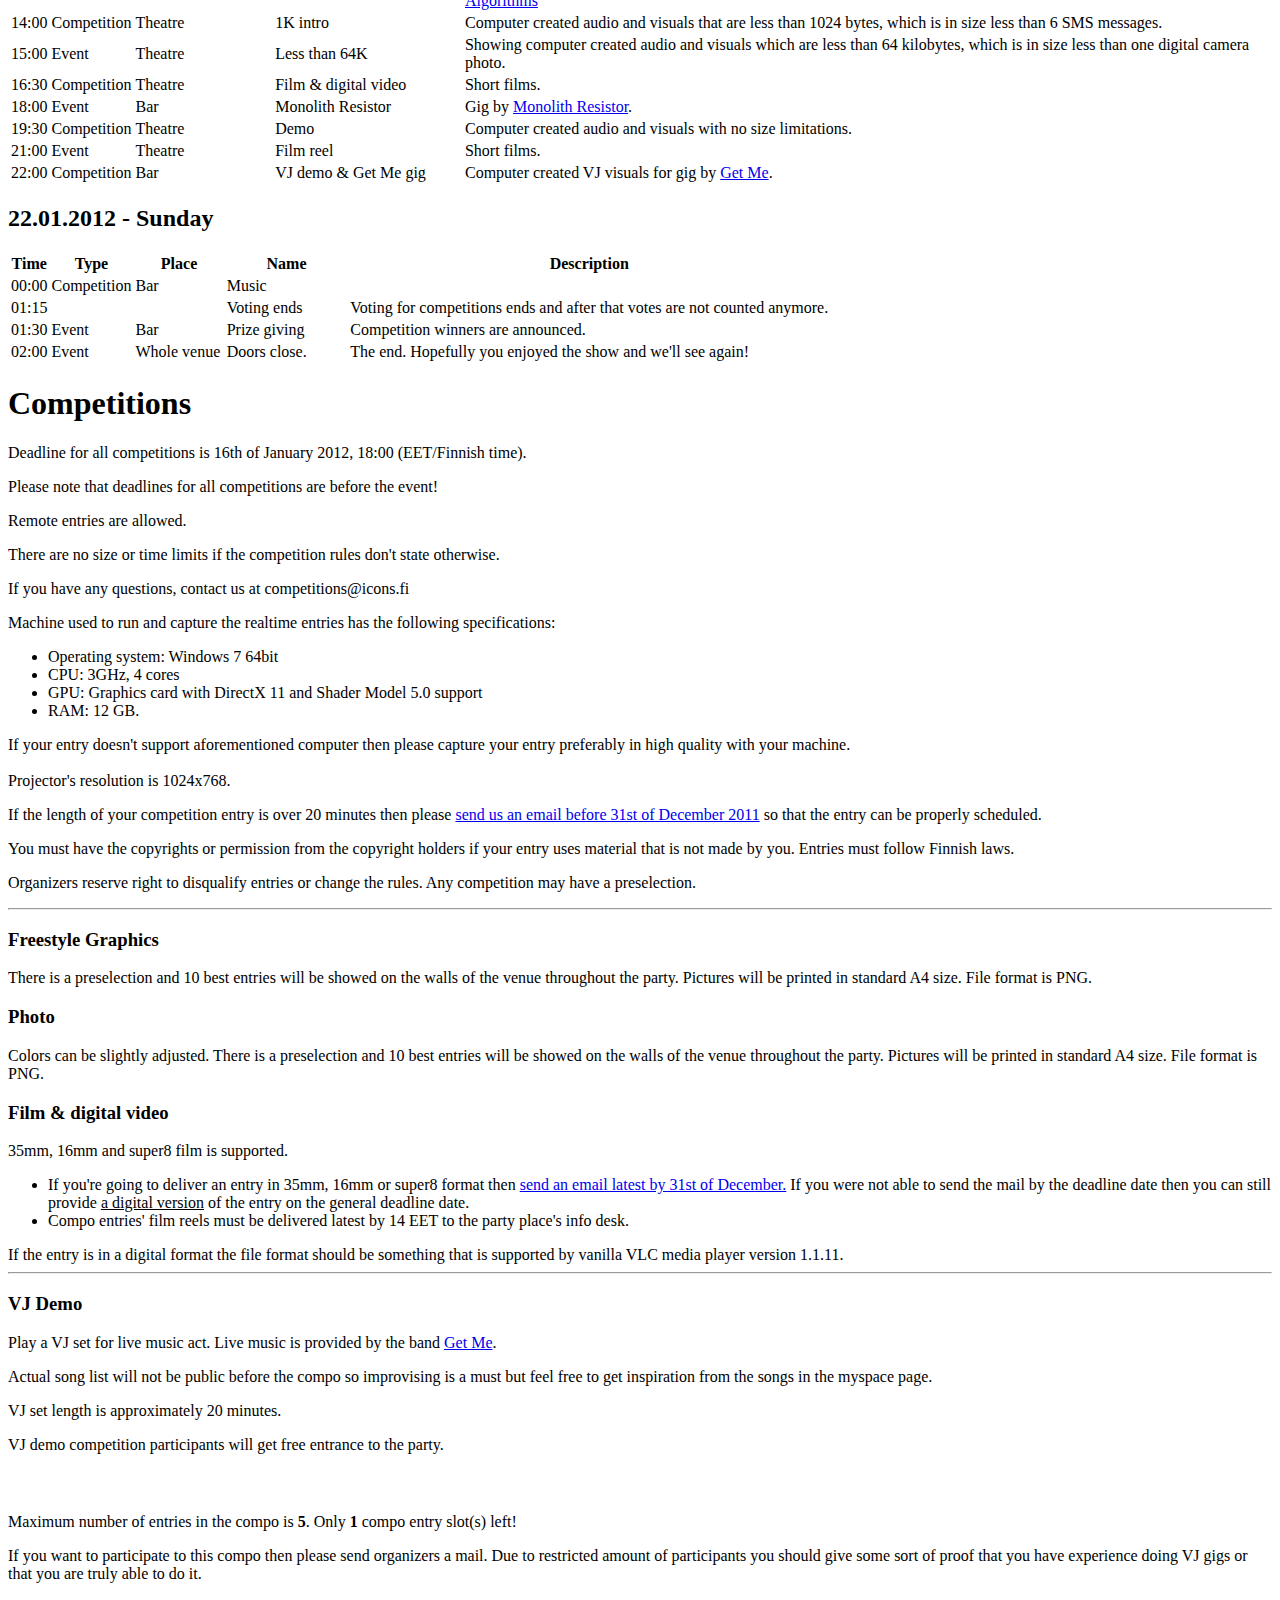
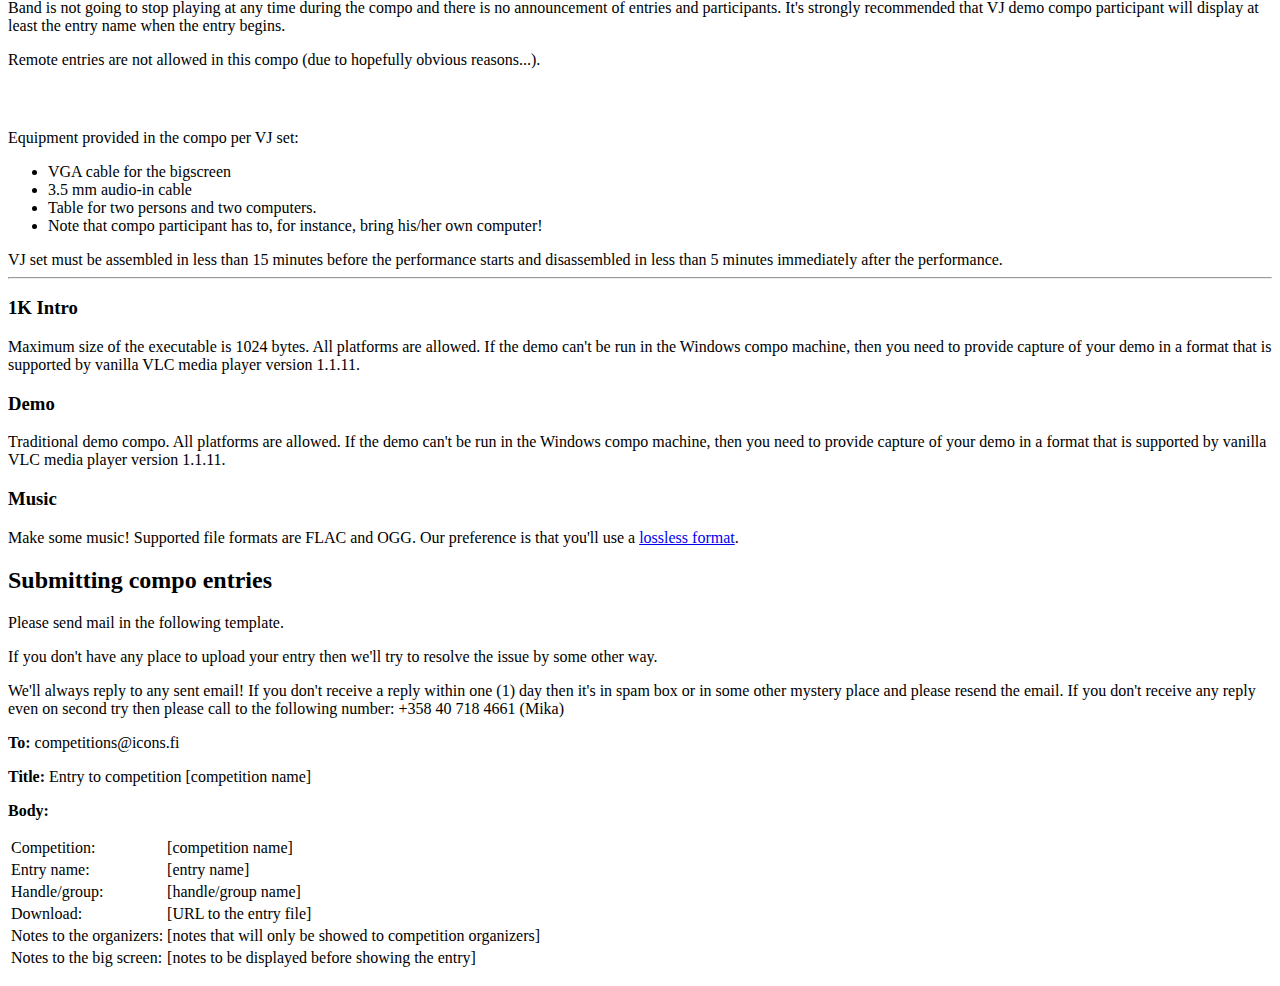
==== commit 7f69dfc1: "Added schedule. Google map picture height increased." ====
--- a/static/index.html
+++ b/static/index.html
@@ -2,7 +2,7 @@
 <html>
     <head>
         <meta http-equiv="Content-Type" content="text/html; charset=utf-8" />
-		<meta http-equiv="CACHE-CONTROL" content="NO-CACHE">
+		<meta http-equiv="CACHE-CONTROL" content="NO-STORE">
         <link rel="stylesheet/less" href="bundles/icons/css/global.less" type="text/css" media="all" />
         <link href="http://fonts.googleapis.com/css?family=Josefin+Sans:300,700" rel="stylesheet" type="text/css" media="all">
         <title>Icons - Art and demo festival - Helsinki 21.1.2012</title>
@@ -19,13 +19,14 @@
                 <span class="sub">Art and demo festival</span>
             </header>
 
-                            <nav id="main">
-                                            <ul>
-                            <li><a href="index.html#about">About</a></li>
-                            <li><a href="index.html#news">News</a></li>
-                            <li><a href="index.html#competitions">Competitions</a></li>
-                        </ul>
-                                    </nav>
+			<nav id="main">
+				<ul>
+					<li><a href="index.html#about">About</a></li>
+					<li><a href="index.html#news">News</a></li>
+					<li><a href="index.html#schedule">Schedule</a></li>
+					<li><a href="index.html#competitions">Competitions</a></li>
+				</ul>
+			</nav>
             
             <aside id="promo">
                 <article id="circle">
@@ -43,32 +44,31 @@
 
         <article class="triple">
 			<ul>
-				<li>Icons is a <a href="http://en.wikipedia.org/wiki/Demoparty">demoparty</a>, a festival of <a href="http://en.wikipedia.org/wiki/Electronic_art">electronic art</a>.</li>
+				<li>Icons is a <a href="http://en.wikipedia.org/wiki/Demoparty" target="_blank">demoparty</a>, a festival of <a href="http://en.wikipedia.org/wiki/Electronic_art">electronic art</a>.</li>
 				<li>Icons will be held in a movie theatre 21st of January 2012 in Helsinki, Finland.</li>
-				<li>Entrance fee is 15 euros. Tickets can be bought from <a href="http://www.tiketti.fi/Icons-2012-Kulttuurikompleksi-Andorra-Helsinki-tickets/14183?lang=en">Tiketti</a>.</li>
+				<li>Entrance fee is 15 euros. Tickets can be bought from <a href="http://www.tiketti.fi/Icons-2012-Kulttuurikompleksi-Andorra-Helsinki-tickets/14183?lang=en" target="_blank">Tiketti</a>.</li>
 				<li>Unlike normal demoparty, there are no computer seats available in the venue.</li>
 				<li>Venue is serving alcoholic beverages. You have to be 18 or older to participate the event.</li>
-				<li>Even two invitations exist! <a href="bundles/productions/35mm-yup/index.html">35mm</a> and <a href="http://www.youtube.com/watch?v=T8TNBsdsv5Q&context=C372287aADOEgsToPDskJfAGcqVdqJoxKqcuhqeo1c">Super8</a>.</li>
-				<li>Feel free to RSVP in <a href="http://www.demoparty.net/icons-2012/">demoparty.net</a> and <a href="https://www.facebook.com/event.php?eid=177267142356777">facebook.com</a>.
+				<li>Even two invitations exist! <a href="bundles/productions/35mm-yup/index.html" target="_blank">35mm</a> and <a href="http://www.youtube.com/watch?v=T8TNBsdsv5Q&context=C372287aADOEgsToPDskJfAGcqVdqJoxKqcuhqeo1c" target="_blank">Super8</a>.</li>
+				<li>Feel free to RSVP in <a href="http://www.demoparty.net/icons-2012/" target="_blank">demoparty.net</a> and <a href="https://www.facebook.com/event.php?eid=177267142356777" target="_blank">facebook.com</a>.
 			</ul>			
         </article>
     </article>
-
     <article>
         <h1><a name="location">Location</a></h1>
 
         <article class="double">
-            <iframe width="99%" height="200" frameborder="0" scrolling="no" marginheight="0" marginwidth="0" src="http://maps.google.com/maps?f=q&amp;source=s_q&amp;hl=en&amp;geocode=&amp;q=Eerikinkatu+11,+Helsinki,+Suomi&amp;aq=0&amp;sll=37.0625,-95.677068&amp;sspn=58.816238,135.263672&amp;vpsrc=0&amp;ie=UTF8&amp;hq=&amp;hnear=Eerikinkatu+11,+00100+Helsinki,+Finland&amp;z=14&amp;ll=60.167011,24.934566&amp;output=embed" class="google map"></iframe>
+            <iframe width="99%" height="300" frameborder="0" scrolling="no" marginheight="0" marginwidth="0" src="http://maps.google.com/maps?f=q&amp;source=s_q&amp;hl=en&amp;geocode=&amp;q=Eerikinkatu+11,+Helsinki,+Suomi&amp;aq=0&amp;sll=37.0625,-95.677068&amp;sspn=58.816238,135.263672&amp;vpsrc=0&amp;ie=UTF8&amp;hq=&amp;hnear=Eerikinkatu+11,+00100+Helsinki,+Finland&amp;z=14&amp;ll=60.167011,24.934566&amp;output=embed" class="google map"></iframe>
         </article>
 
         <article>
             Andorra Kulttuurikompleksi<br/>
             Eerikinkatu 11<br/>
 			Helsinki, Finland<br/>
-		<br/>
-		Instructions in how to get to the party place from Helsinki Central railway station in <a href="http://www.reittiopas.fi/en/?from_in=rautatieasema&from=&via_in=&via=&via_time=0&to_in=eerikinkatu+11&to=&hour=12&minute=00&timetype=arrival&day=21&month=01&year=2012&cmargin=3&wspeed=70&method=1&stz=0&mc1=0&mc2=0&mc3=0&mc4=0&mc5=0&mc6=0&mc0=0&nroutes=3#">reittiopas.fi</a>.<br/>
-		<br/>
-		If you're coming from Helsinki-Vantaa airport to the partyplace then the best option is to take the bus <a href="http://aikataulut.hsl.fi/linjat/en/s615.html">615</a> to Central railway station (the last stop) and follow the aforementioned instructions.
+			<br/>
+			Instructions in how to get to the party place from Helsinki Central railway station in <a href="http://www.reittiopas.fi/en/?from_in=rautatieasema&from=&via_in=&via=&via_time=0&to_in=eerikinkatu+11&to=&hour=12&minute=00&timetype=arrival&day=21&month=01&year=2012&cmargin=3&wspeed=70&method=1&stz=0&mc1=0&mc2=0&mc3=0&mc4=0&mc5=0&mc6=0&mc0=0&nroutes=3#" target="_blank">reittiopas.fi</a>.<br/>
+			<br/>
+			If you're coming from Helsinki-Vantaa airport to the partyplace then the best option is to take the bus <a href="http://aikataulut.hsl.fi/linjat/en/s615.html" target="_blank">615</a> to Central railway station (the last stop) and follow the aforementioned instructions.
 		</article>
     </article>
 
@@ -84,11 +84,11 @@
 		</p>
 		<p>
 		<span class="highlight"><b>22nd of December 2011</b></span><br/>
-		Tickets to the party can be bought from <a href="http://www.tiketti.fi/Icons-2012-Kulttuurikompleksi-Andorra-Helsinki-tickets/14183?lang=en">Tiketti online service</a>.
+		Tickets to the party can be bought from <a href="http://www.tiketti.fi/Icons-2012-Kulttuurikompleksi-Andorra-Helsinki-tickets/14183?lang=en" target="_blank">Tiketti online service</a>.
 		</p>
 		<p>
 		<span class="highlight"><b>23rd of November 2011</b></span><br/>
-		Icons will be showing a Hungarian documentary film <a href="http://molemanfilm.com/about-moleman/about-moleman-2/">Moleman 2</a> - Demoscene - The Art of the Algorithms. This will be the European premiere of the English language version.
+		Icons will be showing a Hungarian documentary film <a href="http://molemanfilm.com/about-moleman/about-moleman-2/" target="_blank">Moleman 2</a> - Demoscene - The Art of the Algorithms. This will be the European premiere of the English language version.
 		</p>
 		<p>
 		<span class="highlight"><b>29th of October 2011</b></span><br/>
@@ -96,8 +96,163 @@
 		</p>
 		</article>
     </article>
-	
-<article>
+
+    <article>
+        <h1><a name="schedule">Schedule</a></h1>
+
+		<article class="double">
+		<p>
+		<h2><span class="highlight"><b>16.01.2012 - Monday</b></h2>
+		<table>
+			<tr>
+				<th><span class="highlight"><b>Time</b></span></th>
+				<th><span class="highlight"><b>Type</b></span></th>
+				<th width="11%"><span class="highlight"><b>Place</b></span></th>
+				<th width="15%"><span class="highlight"><b>Name</b></span></th>
+				<th><span class="highlight"><b>Description</b></span></th>
+			</tr>
+			<tr>
+				<td>18:00</td>
+				<td>Deadline</td>
+				<td></td>
+				<td>Competition deadline</td>
+				<td>Deadline for all competitions. Remember to <a href="index.html#submit">submit your entries</a>!</td>
+			</tr>
+		</table>
+		</p>
+		<p>
+		<h2><span class="highlight"><b>21.01.2012 - Saturday</b></h2>
+		<table>
+			<tr>
+				<th><span class="highlight"><b>Time</b></span></th>
+				<th><span class="highlight"><b>Type</b></span></th>
+				<th width="11%"><span class="highlight"><b>Place</b></span></th>
+				<th width="15%"><span class="highlight"><b>Name</b></span></th>
+				<th><span class="highlight"><b>Description</b></span></th>
+			</tr>
+			<tr>
+				<td>12:00</td>
+				<td></td>
+				<td>Whole venue</td>
+				<td>Doors open</td>
+				<td>Feel free to come to the party place now!</td>
+			</tr>
+			<tr>
+				<td>12:00</td>
+				<td>Competition</td>
+				<td>Venue walls</td>
+				<td>Photo</td>
+				<td>Photo competition entries can be seen in the walls of the venue.</td>
+			</tr>
+			<tr>
+				<td>12:00</td>
+				<td>Competition</td>
+				<td>Venue walls</td>
+				<td>Freestyle graphics</td>
+				<td>Freestyle graphics competition entries can be seen in the walls of the venue.</td>
+			</tr>
+			<tr>
+				<td>12:30</td>
+				<td>Event</td>
+				<td>Theatre</td>
+				<td>Moleman 2</td>
+				<td>European premier of English language version of Hungarian documentary film <a href="http://molemanfilm.com/about-moleman/about-moleman-2/" target="_blank">Moleman 2 - Demoscene - The Art of the Algorithms</a></td>
+			</tr>
+			<tr>
+				<td>14:00</td>
+				<td>Competition</td>
+				<td>Theatre</td>
+				<td>1K intro</td>
+				<td>Computer created audio and visuals that are less than 1024 bytes, which is in size less than 6 SMS messages.</td>
+			</tr>
+			<tr>
+				<td>15:00</td>
+				<td>Event</td>
+				<td>Theatre</td>
+				<td>Less than 64K</td>
+				<td>Showing computer created audio and visuals which are less than 64 kilobytes, which is in size less than one digital camera photo.</td>
+			</tr>
+			<tr>
+				<td>16:30</td>
+				<td>Competition</td>
+				<td>Theatre</td>
+				<td>Film & digital video</td>
+				<td>Short films.</td>
+			</tr>
+			<tr>
+				<td>18:00</td>
+				<td>Event</td>
+				<td>Bar</td>
+				<td>Monolith Resistor</td>
+				<td>Gig by <a href="http://monolithresistor.com/" target="_blank">Monolith Resistor</a>.</td>
+			</tr>
+			<tr>
+				<td>19:30</td>
+				<td>Competition</td>
+				<td>Theatre</td>
+				<td>Demo</td>
+				<td>Computer created audio and visuals with no size limitations.</td>
+			</tr>
+			<tr>
+				<td>21:00</td>
+				<td>Event</td>
+				<td>Theatre</td>
+				<td>Film reel</td>
+				<td>Short films.</td>
+			</tr>
+			<tr>
+				<td>22:00</td>
+				<td>Competition</td>
+				<td>Bar</td>
+				<td>VJ demo & Get Me gig</td>
+				<td>Computer created VJ visuals for gig by <a href="http://www.myspace.com/getmemusic" target="_blank">Get Me</a>.</td>
+			</tr>
+		</table>
+		</p>
+		<p>
+		<h2><span class="highlight"><b>22.01.2012 - Sunday</b></h2>
+		<table>
+			<tr>
+				<th><span class="highlight"><b>Time</b></span></th>
+				<th><span class="highlight"><b>Type</b></span></th>
+				<th width="11%"><span class="highlight"><b>Place</b></span></th>
+				<th width="15%"><span class="highlight"><b>Name</b></span></th>
+				<th><span class="highlight"><b>Description</b></span></th>
+			</tr>
+			<tr>
+				<td>00:00</td>
+				<td>Competition</td>
+				<td>Bar</td>
+				<td>Music</td>
+				<td></td>
+			</tr>
+			<tr>
+				<td>01:15</td>
+				<td></td>
+				<td></td>
+				<td>Voting ends</td>
+				<td>Voting for competitions ends and after that votes are not counted anymore.</td>
+			</tr>
+			<tr>
+				<td>01:30</td>
+				<td>Event</td>
+				<td>Bar</td>
+				<td>Prize giving</td>
+				<td>Competition winners are announced.</td>
+			</tr>
+			<tr>
+				<td>02:00</td>
+				<td>Event</td>
+				<td>Whole venue</td>
+				<td>Doors close.</td>
+				<td>The end. Hopefully you enjoyed the show and we'll see again!</td>
+			</tr>
+		</table>
+		</p>
+		</article>
+    </article>
+
+	<article>
         <h1><a name="competitions">Competitions</a></h1>
 
         <article>
@@ -258,7 +413,7 @@
         
         <article>
             <h3>Music</h3>
-            Make some music! Supported file formats are FLAC and OGG. Our preference is that you'll use a <a href="http://en.wikipedia.org/wiki/Audio_compression_%28data%29#Lossless_audio_compression">lossless format</a>.
+            Make some music! Supported file formats are FLAC and OGG. Our preference is that you'll use a <a href="http://en.wikipedia.org/wiki/Audio_compression_%28data%29#Lossless_audio_compression" target="_blank">lossless format</a>.
         </article>
         
         <h2><a name="submit">Submitting compo entries</a></h2>
@@ -311,7 +466,7 @@
                         </tr>
                         <tr>
                             <td>Notes to the organizers:</td>
-                            <td>[notes]</td>
+                            <td>[notes that will only be showed to competition organizers]</td>
                         </tr>
                         <tr>
                             <td>Notes to the big screen:</td>
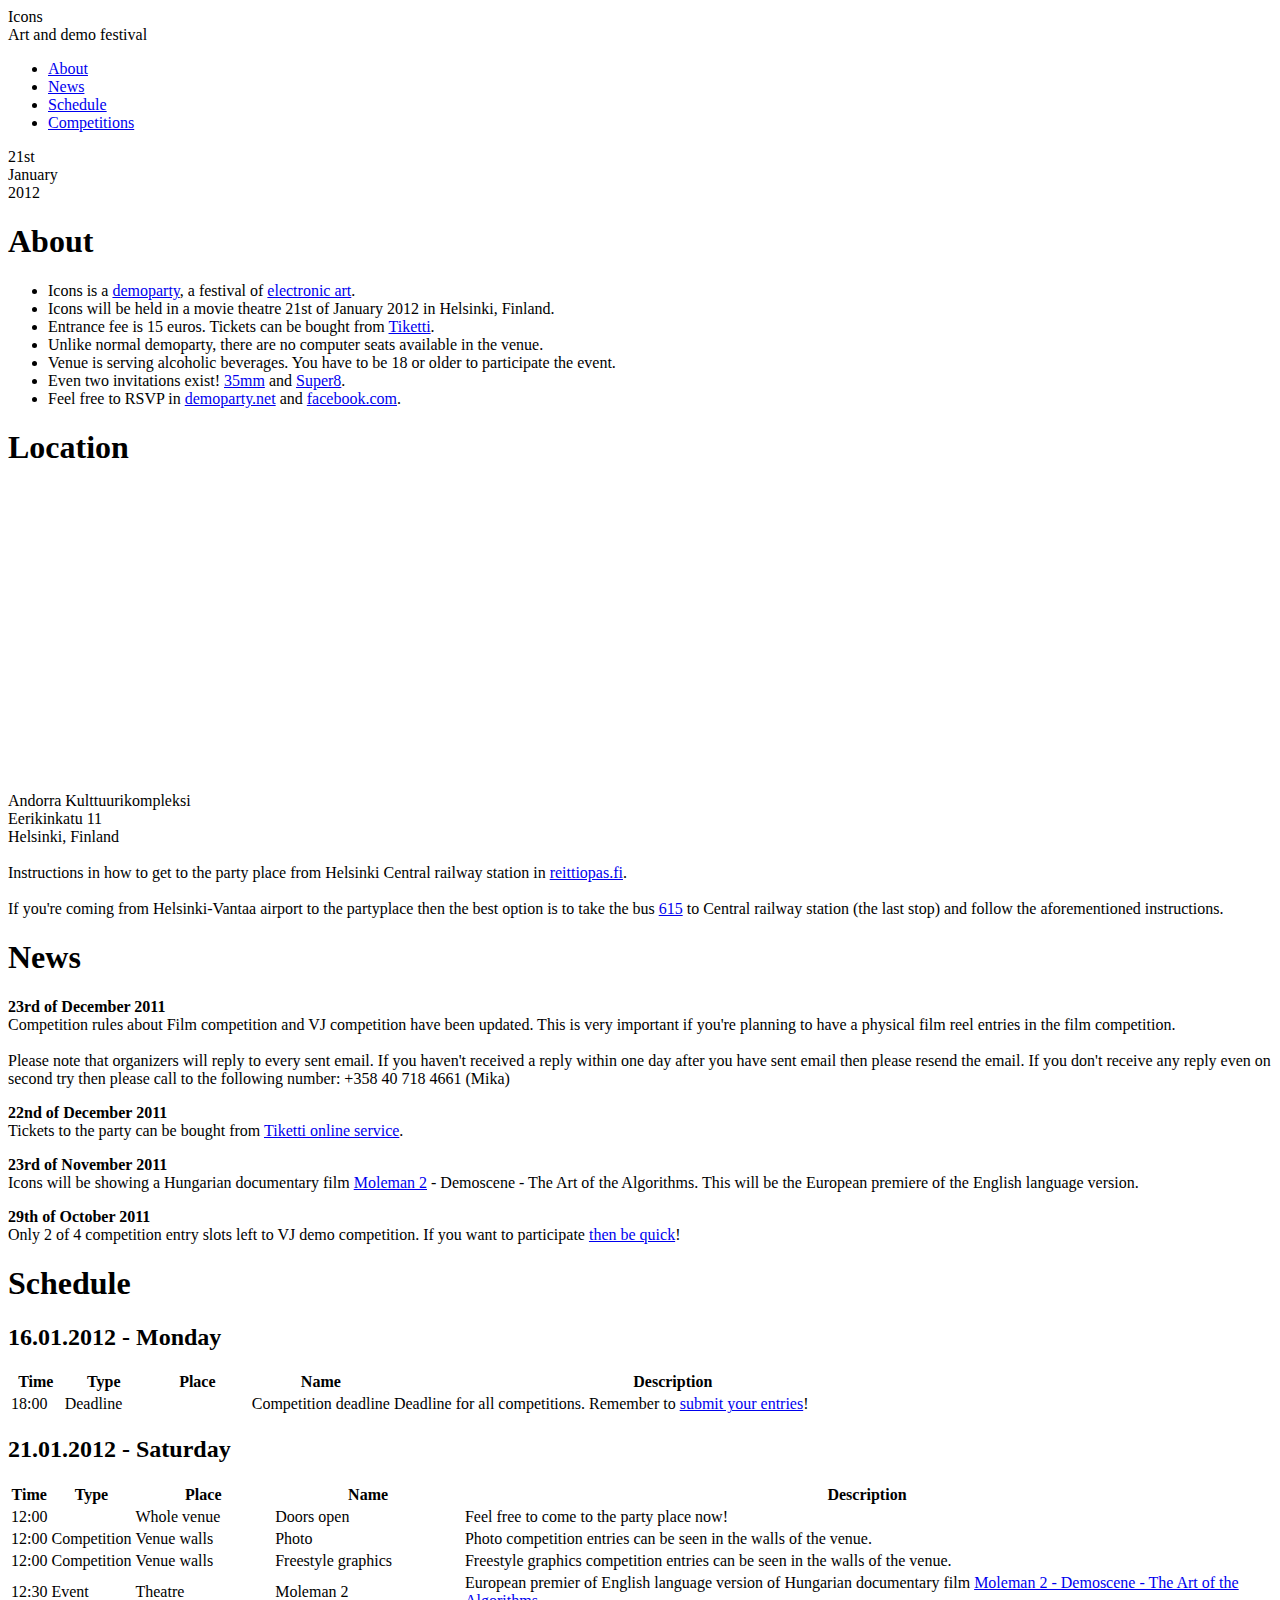
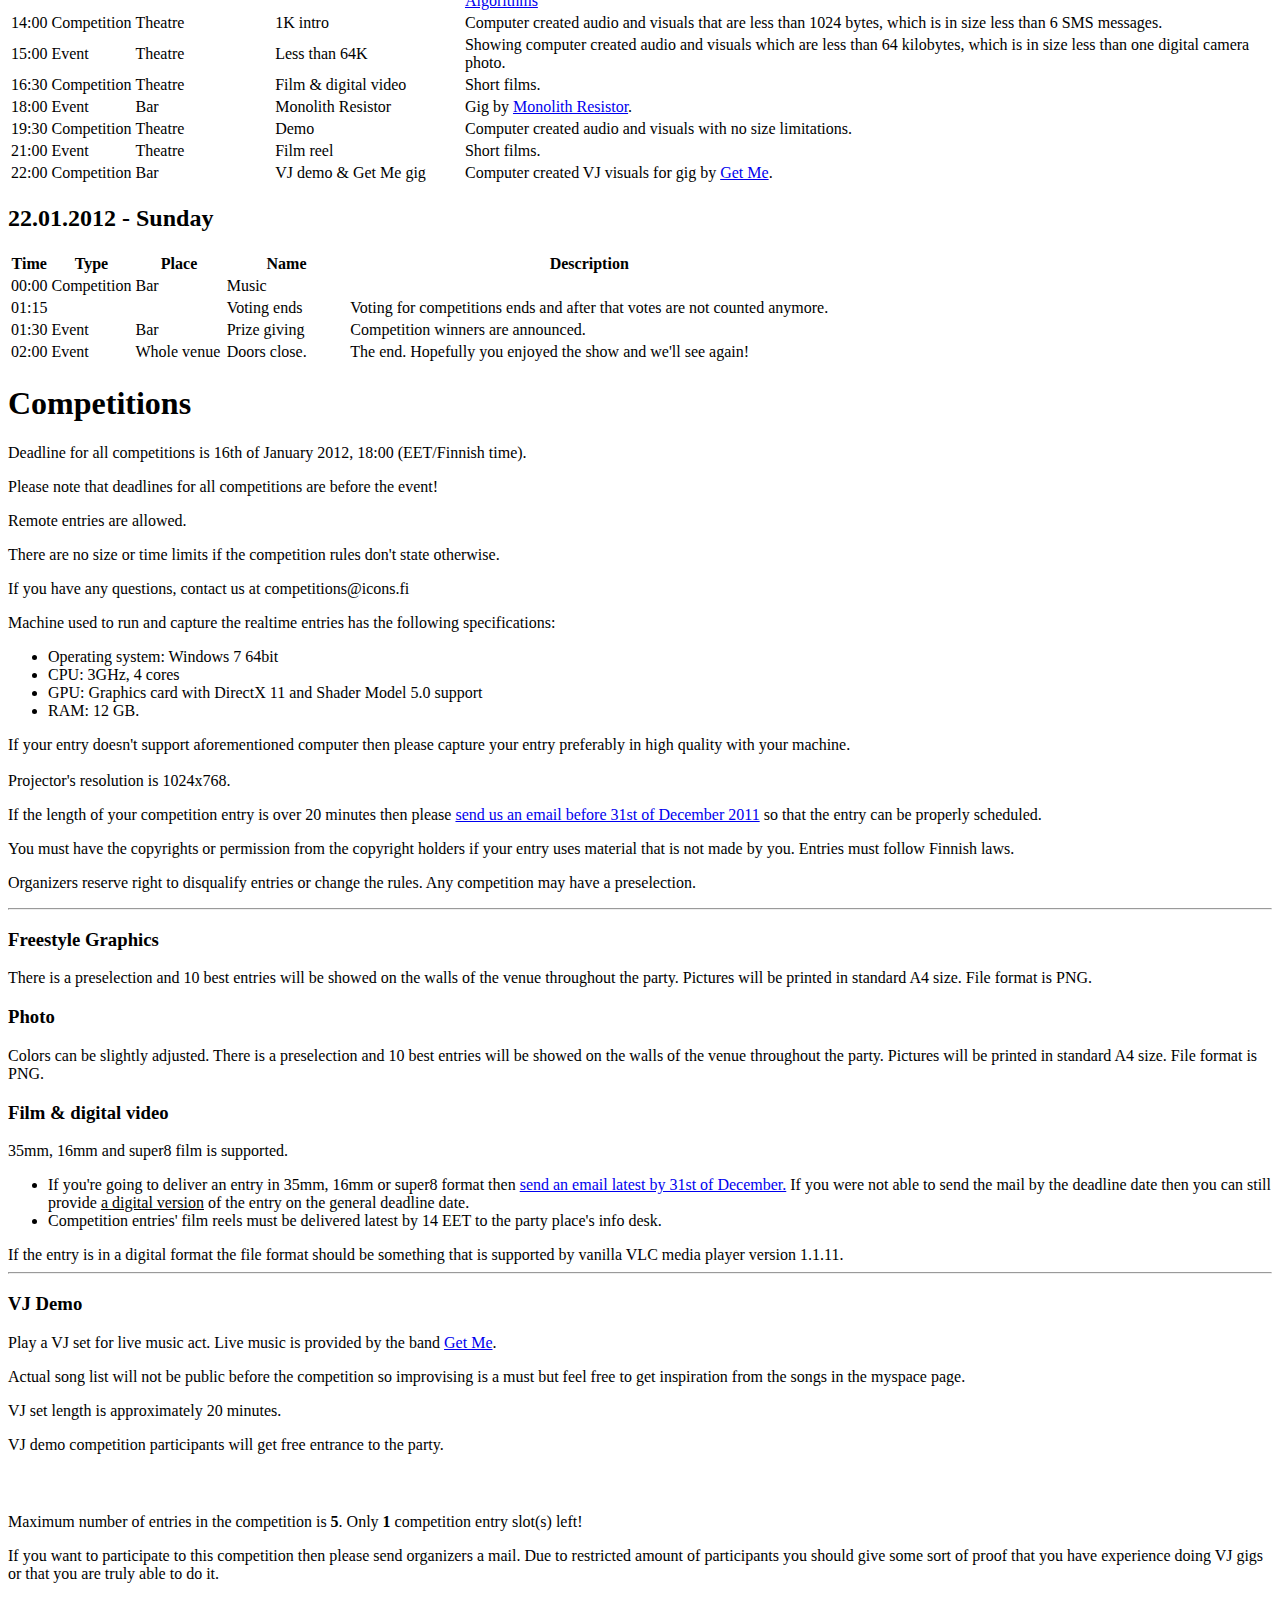
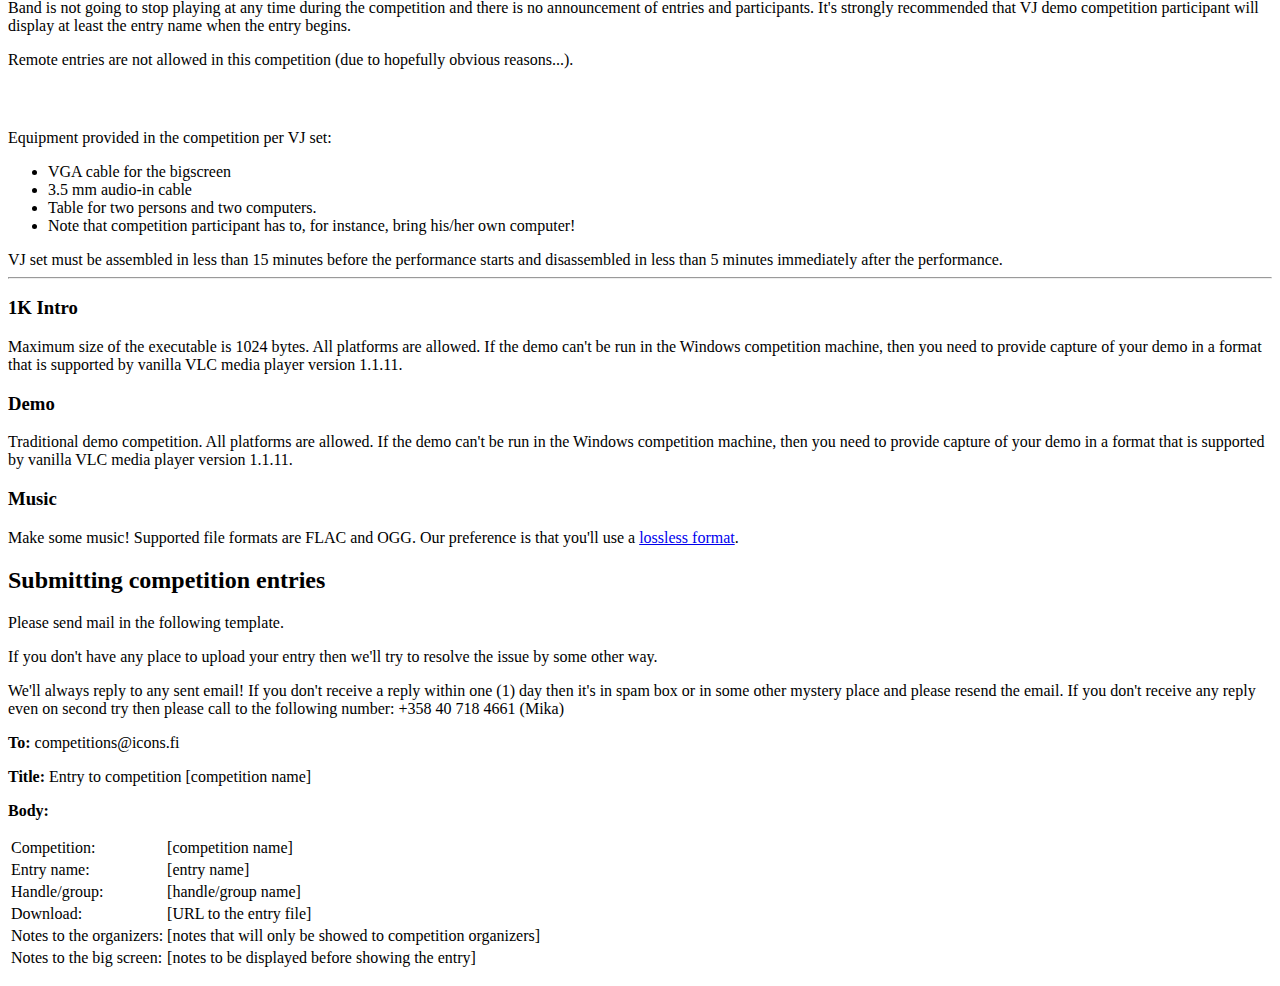
==== commit 06822b7e: "compo -> competition" ====
--- a/static/index.html
+++ b/static/index.html
@@ -78,7 +78,7 @@
 		<article>
 		<p>
 		<span class="highlight"><b>23rd of December 2011</b></span><br/>
-		Competition rules about Film compo and VJ compo have been updated. This is very important if you're planning to have a physical film reel entries in the film competition.<br/>
+		Competition rules about Film competition and VJ competition have been updated. This is very important if you're planning to have a physical film reel entries in the film competition.<br/>
 		<br/>
 		Please note that organizers will reply to every sent email. If you haven't received a reply within one day after you have sent email then please resend the email. If you don't receive any reply even on second try then please call to the following number: +358 40 718 4661 (Mika)<br/>
 		</p>
@@ -92,7 +92,7 @@
 		</p>
 		<p>
 		<span class="highlight"><b>29th of October 2011</b></span><br/>
-		Only 2 of 4 compo entry slots left to VJ demo compo. If you want to participate <a href="index.html#submit">then be quick</a>!
+		Only 2 of 4 competition entry slots left to VJ demo competition. If you want to participate <a href="index.html#submit">then be quick</a>!
 		</p>
 		</article>
     </article>
@@ -335,7 +335,7 @@
             <br/>
             <ul>
                 <li><span class="highlight">If you're going to deliver an entry in 35mm, 16mm or super8 format then <a href="index.html#submit">send an email latest by 31st of December.</a></span> If you were not able to send the mail by the deadline date then you can still provide <u>a digital version</u> of the entry on the general deadline date.</li>
-                <li>Compo entries' film reels must be delivered latest by 14 EET to the party place's info desk.</li>
+                <li>Competition entries' film reels must be delivered latest by 14 EET to the party place's info desk.</li>
             </ul>
 			
             If the entry is in a digital format the file format should be something that is supported by vanilla VLC media player version 1.1.11.
@@ -352,7 +352,7 @@
             </p>
             
             <p>
-                Actual song list will not be public before the compo so improvising is a must but feel free to get inspiration from the songs in the myspace page.
+                Actual song list will not be public before the competition so improvising is a must but feel free to get inspiration from the songs in the myspace page.
             </p>
             
             <p>
@@ -367,31 +367,31 @@
         <article>
             <h3>&nbsp;</h3>
             <p>
-                Maximum number of entries in the compo is <b>5</b>. <span class="highlight">Only <b>1</b> compo entry slot(s) left!</span>
+                Maximum number of entries in the competition is <b>5</b>. <span class="highlight">Only <b>1</b> competition entry slot(s) left!</span>
             </p>
                     
             <p>
-            If you want to participate to this compo then please send organizers a mail.
+            If you want to participate to this competition then please send organizers a mail.
             Due to restricted amount of participants you should give some sort of proof that you have experience doing VJ gigs or that you are truly able to do it.
             </p>
             
             <p>
-            Band is not going to stop playing at any time during the compo and there is no announcement of entries and participants. It's strongly recommended that VJ demo compo participant will display at least the entry name when the entry begins.
-            </p>
-
-            <p>
-            Remote entries are not allowed in this compo (due to hopefully obvious reasons...).
+            Band is not going to stop playing at any time during the competition and there is no announcement of entries and participants. It's strongly recommended that VJ demo competition participant will display at least the entry name when the entry begins.
+            </p>
+
+            <p>
+            Remote entries are not allowed in this competition (due to hopefully obvious reasons...).
             </p>
         </article>
             
         <article>   
             <h3>&nbsp;</h3>
-            Equipment provided in the compo per VJ set:
+            Equipment provided in the competition per VJ set:
             <ul>
                 <li>VGA cable for the bigscreen</li>
                 <li>3.5 mm audio-in cable</li>
                 <li>Table for two persons and two computers.</li>
-				<li>Note that compo participant has to, for instance, bring his/her own computer!</li>
+				<li>Note that competition participant has to, for instance, bring his/her own computer!</li>
             </ul>
             
             VJ set must be assembled in less than 15 minutes before the performance starts and disassembled in less than 5 minutes immediately after the performance.
@@ -402,13 +402,13 @@
         <article>
             <h3>1K Intro</h3>
             Maximum size of the executable is 1024 bytes. All platforms are allowed.
-            If the demo can't be run in the Windows compo machine, then you need to provide capture of your demo in a format that is supported by vanilla VLC media player version 1.1.11.
+            If the demo can't be run in the Windows competition machine, then you need to provide capture of your demo in a format that is supported by vanilla VLC media player version 1.1.11.
         </article>
                 
         <article>
             <h3>Demo</h3>
-            Traditional demo compo. All platforms are allowed.
-            If the demo can't be run in the Windows compo machine, then you need to provide capture of your demo in a format that is supported by vanilla VLC media player version 1.1.11.
+            Traditional demo competition. All platforms are allowed.
+            If the demo can't be run in the Windows competition machine, then you need to provide capture of your demo in a format that is supported by vanilla VLC media player version 1.1.11.
         </article>        
         
         <article>
@@ -416,7 +416,7 @@
             Make some music! Supported file formats are FLAC and OGG. Our preference is that you'll use a <a href="http://en.wikipedia.org/wiki/Audio_compression_%28data%29#Lossless_audio_compression" target="_blank">lossless format</a>.
         </article>
         
-        <h2><a name="submit">Submitting compo entries</a></h2>
+        <h2><a name="submit">Submitting competition entries</a></h2>
         
         <article> 
                 <p>
